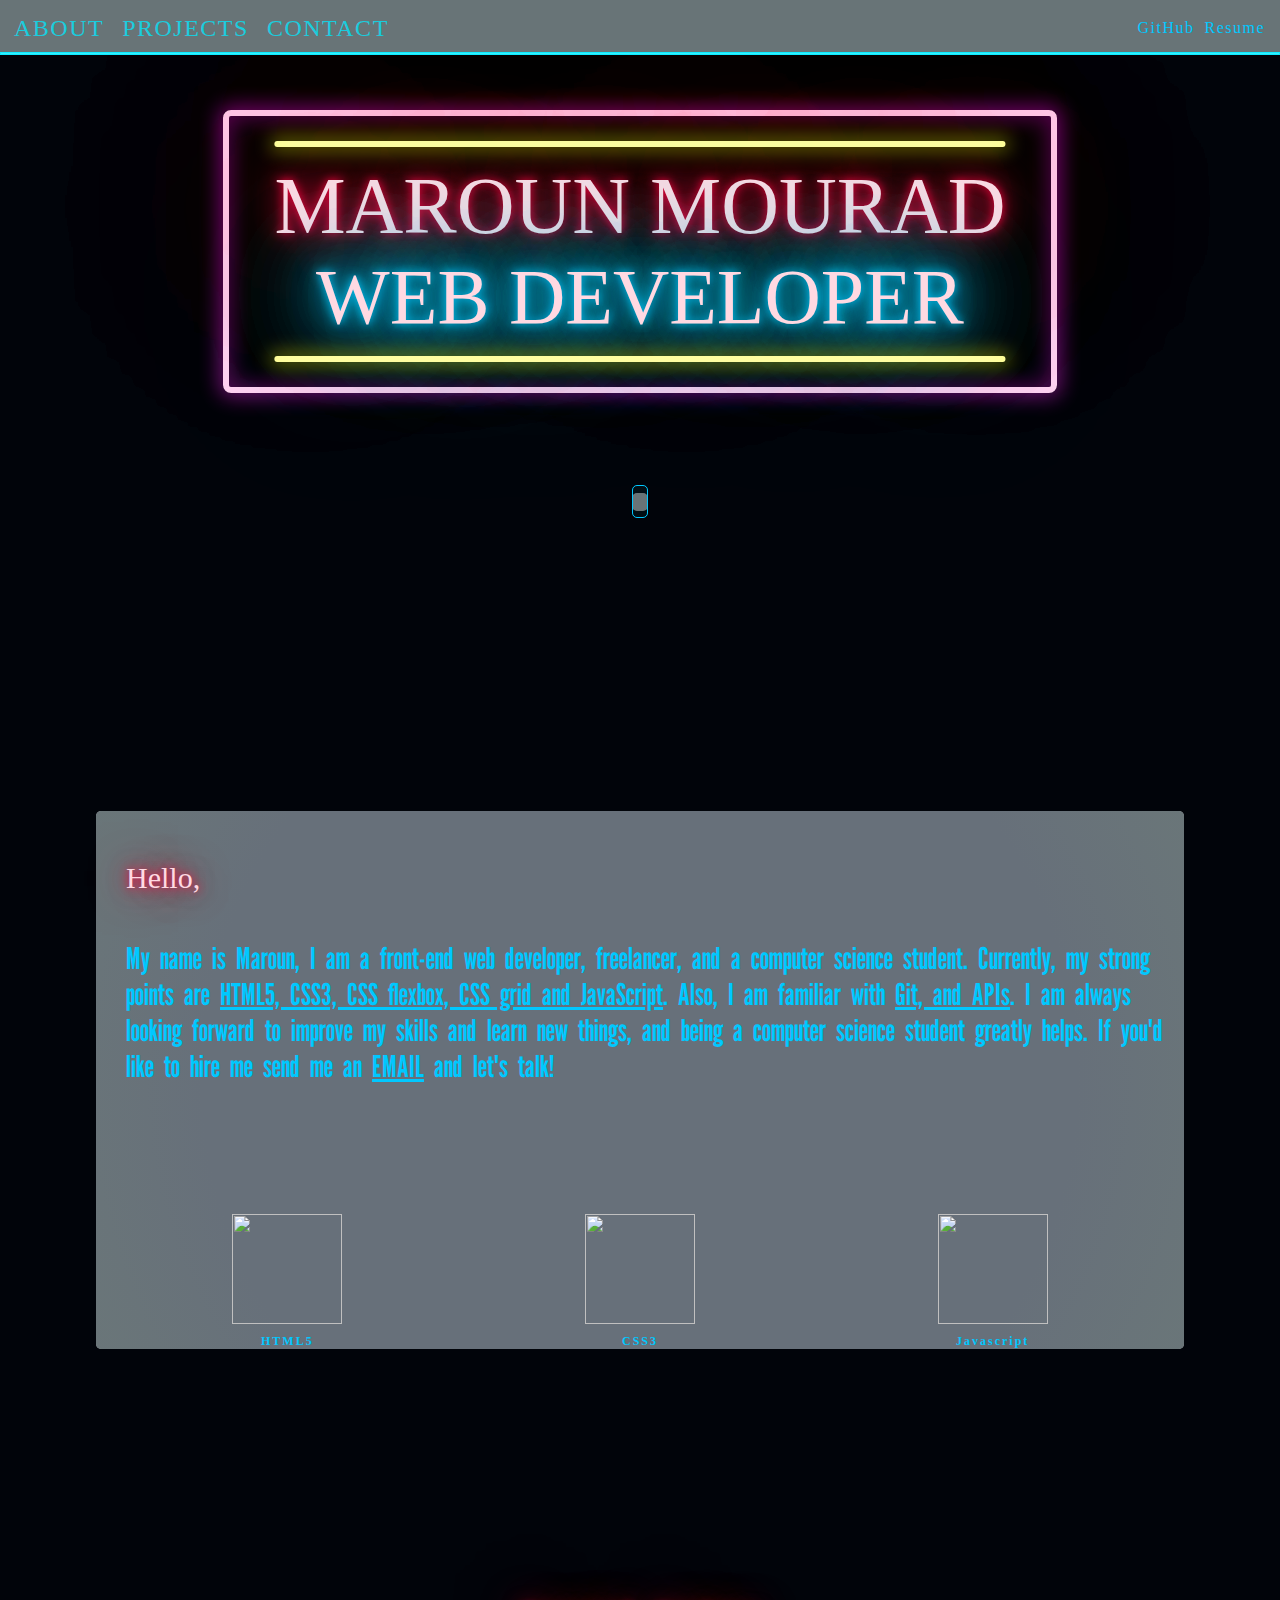
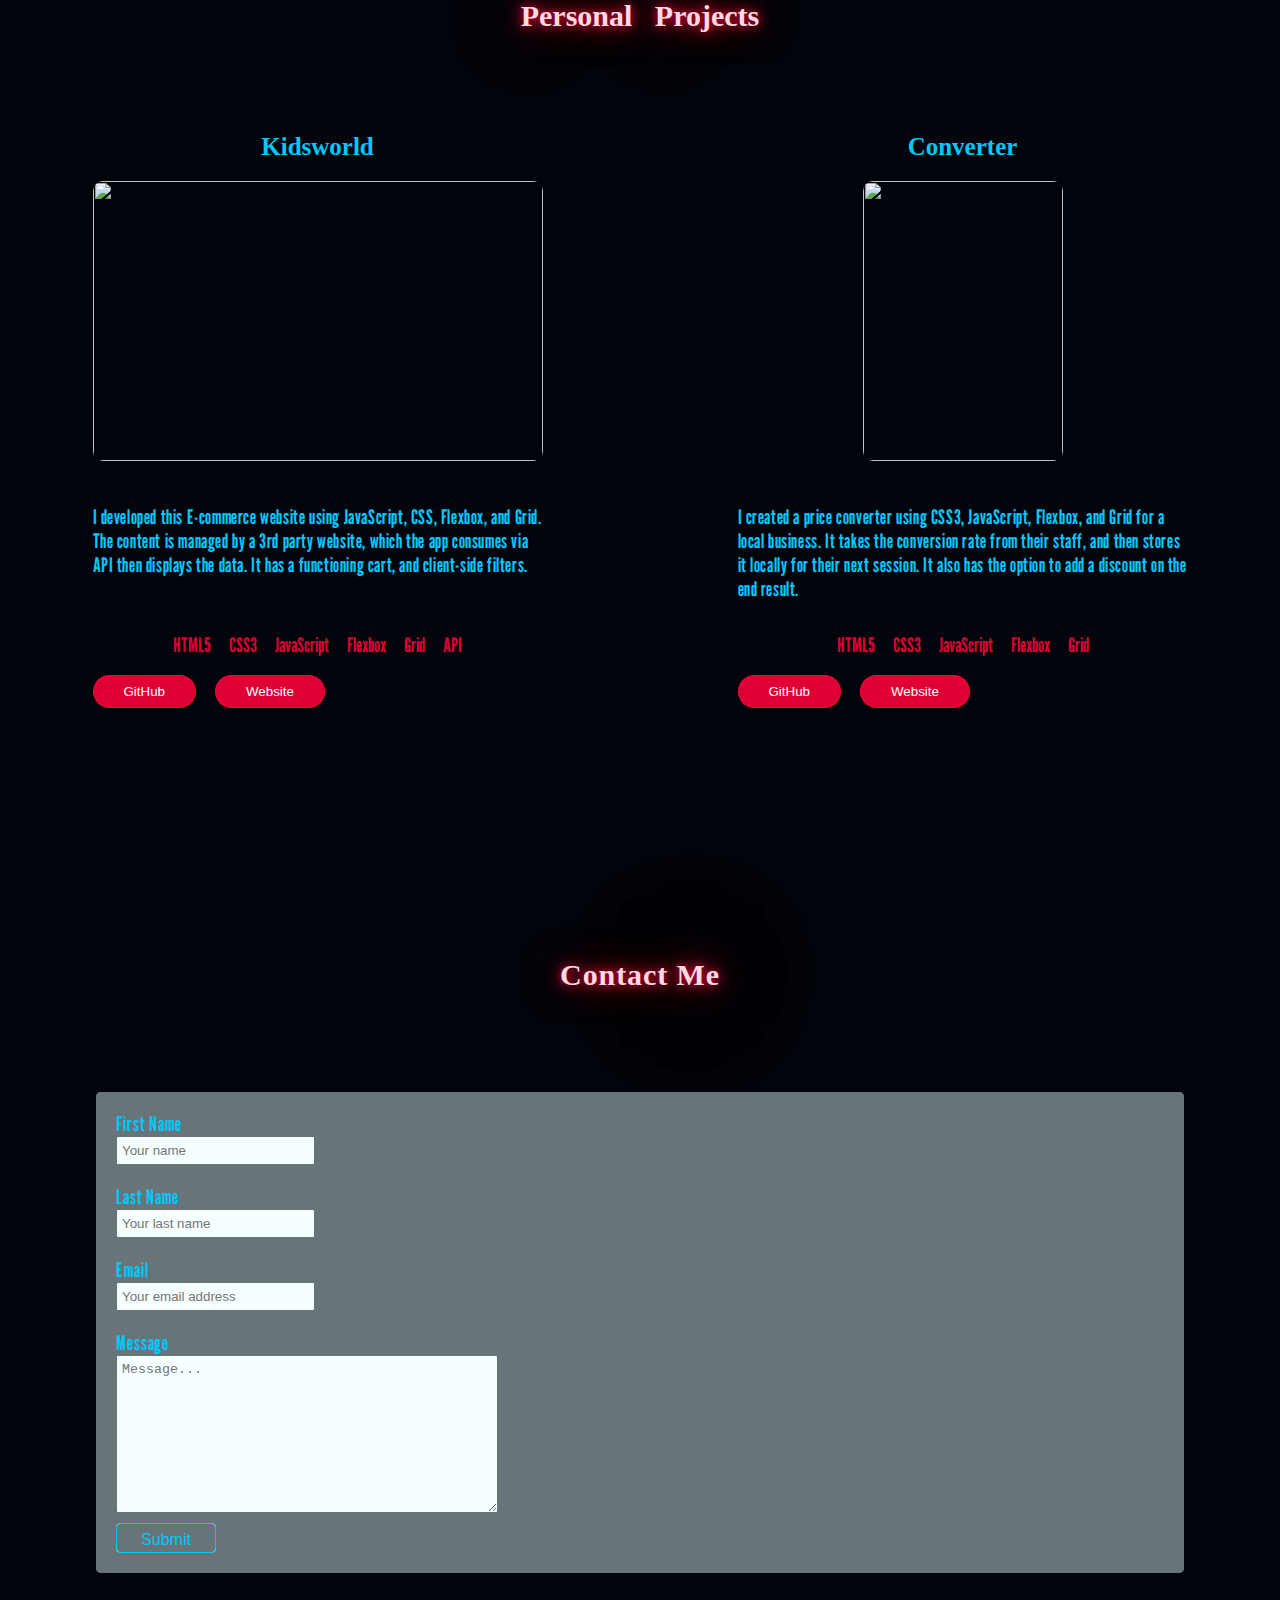
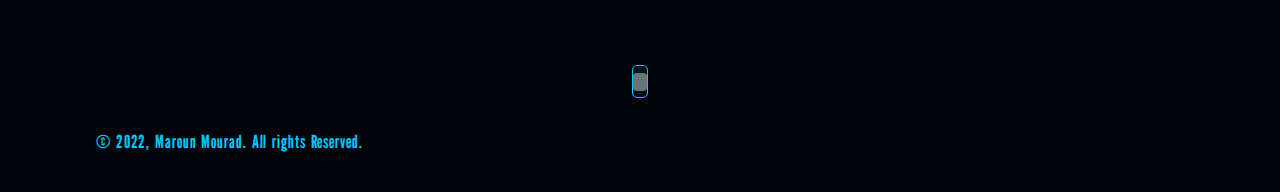
==== index.html @ a0be85a3 "fixed some styling flaws" ====
<!DOCTYPE html>
<html lang="en">
<head>
    <meta charset="UTF-8">
    <meta http-equiv="X-UA-Compatible" content="IE=edge">
    <meta name="viewport" content="width=device-width, initial-scale=1.0">
    <!-- css link -->
    <link rel="stylesheet" href="./style.css">
    <!-- font awesome link -->
    <script src="https://kit.fontawesome.com/d70200cf1d.js" crossorigin="anonymous"></script>
    <!-- fonts -->
    <style>
        @import url('https://fonts.googleapis.com/css2?family=Roboto:wght@400;500;700&display=swap');      
        @import url('https://fonts.googleapis.com/css2?family=League+Gothic&display=swap');
    </style>
    <!-- title -->
    <title>Maroun Mourad Portfolio</title>
    <!-- favicon -->
    <link rel="icon" href="./images/favicon.png">

</head>
<body>
    <!-- navigation start -->
    <div class="nav-section">
                <div class="nav-container">
                <div class="nav">
                    <!-- navigation buttons -->
                    <div class="navigation-bar">
                        <li>
                            <button><ul onClick="document.querySelector('.about-overlay').scrollIntoView();">ABOUT</ul></button>
                            <button><ul onClick="document.querySelector('.projects-overlay').scrollIntoView();">PROJECTS</ul></button>
                            <button><ul onClick="document.querySelector('.contact-container').scrollIntoView();">CONTACT</ul></button>
                        </li>
                    </div>
                    <!-- links to github and resume in the navbar -->
                    <div class="navigation-infos">
                        <div class="github">
                            <a href="https://github.com/Maroun-M" style="text-decoration:none;" target="_blank"><i class="fa-brands fa-github"></i></a>
                            <p>GitHub</p>
                        </div>
                        <div class="resume">
                            <a href=""style="text-decoration:none;" target="_blank"><i class="fa-solid fa-file"></i></a>
                            <p>Resume</p>
                        </div>
                        
                    </div>
                </div>
            </div>
            <hr class="hr-style">
</div>
    <!-- navigation end -->
    <!-- intro start -->
    <div class="intro-container">
        <div class="intro">
            <div class="board">
                <span class="text"><p>MAROUN    MOURAD</p></span>
                <span class="text1"><p>WEB    DEVELOPER</p></span>
            </div>
            <!-- <div class="hire-me-container">
                <span class="hire-me"><p>Hire Me</p></span>
            </div> -->
            <div class="scroll-arrow">
                <div class="chevron-container">
                    <i class="fa-solid fa-chevron-down" onClick="document.querySelector('.about-overlay').scrollIntoView();"></i>
                </div>
            </div>
        </div>
    </div>
    <!-- intro end -->
    <!-- about start -->
        <div class="about-overlay">
            <div class="about-container">
                <div class="about">
                    <p class="hello">Hello,</p>
                    <p>My name is Maroun, I am a front-end web developer, freelancer, and a computer science student. Currently, my strong points are <u> HTML5, CSS3, CSS flexbox, CSS grid and JavaScript</u>. Also, I am familiar with <u>Git, and APIs</u>. I am always  looking forward to improve my skills and learn new things, and being a computer science student greatly helps. If you'd like to hire me send me an <a><u>EMAIL</u></a> and let's talk!</p>
                    <div class="skills-container">
                        <!-- <h1>Main Languages</h1> -->
                        <div class="skills">
                            <div class="html">
                            <img src="./images/html-logo.png" alt="">
                            <p>HTML5</p>
                            </div>
                            <div class="css">
                            <img src="./images/css-logo.png" alt="">
                            <p>CSS3</p>
                            </div>
                            <div class="js">
                            <img src="./images/javascript-logo.png" alt="">
                            <p>Javascript</p>
                            </div>
                            <!-- <div class="git">
                            <img src="./images/git-logo.png" alt="">
                            <p>Git</p>
                            </div> -->
                            
                        </div>
                </div>
            </div>  
            </div>
        </div>
    <!-- about end -->
    <!-- projects start -->
    <div class="projects-section">
    <div class="projects-overlay">
        <p>Personal   Projects</p>
        <div class="projects-container">
            <div class="projects">
                <div class="project">
                    <p class="title">Kidsworld</p>
                    <img src="./images/kidsworld-project.png" alt="">
                    <p class="description">I developed this E-commerce website using JavaScript, CSS, Flexbox, and Grid. The content is managed by a 3rd party website, which the app consumes via API then displays the data. It has a functioning cart, and client-side filters.</p>
                    <p class="langs">HTML5   CSS3   JavaScript   Flexbox   Grid   API</p>
                    <a href="https://github.com/Maroun-M/Kid-s-World" target="_blank"><button>GitHub</button></a>
                    <a href="https://kidsworld.netlify.app/index.html" target="_blank"><button>Website</button></a>
                </div>
                <div class="project2">
                    <p class="title">Converter</p>
                    <center><img src="./images/CWconverter.png" alt=""></center>
                    <p class="description">I created a price converter using CSS3, JavaScript, Flexbox, and Grid for a local business. It takes the conversion rate from their staff, and then stores it locally for their next session. It also has the option to add a discount on the end result.</p>
                    <p class="langs">HTML5   CSS3   JavaScript   Flexbox   Grid</p>
                    <a href="https://github.com/Maroun-M/CWconverter" target="_blank"><button>GitHub</button></a>
                    <a href="https://cwconverter.netlify.app/" target="_blank"><button>Website</button></a>
                </div>
            </div>
        </div>
    </div>
</div>
    <!-- projects end -->
    <!-- Cotact start -->
<div class="contact-section">
    <div class="contact-container">
        <div class="contact-title">
            <p>Contact   Me</p>
        </div>
        <div class="contact-overlay">
            <div class="contact">
            

                <form action="https://formspree.io/f/xqknorwb" method="POST">
                    <div class="first-name">
                        <label class="label" for="fname">First Name</label><br>
                        <input type="text" class="fname" name="firstname" placeholder="Your name">   
                    </div>

                    <div class="last-name">
                        <label class="label" for="lname">Last Name</label><br>
                        <input type="text" class="lname" name="lastname" placeholder="Your last name">  
                    </div>

                    <div class="email-container">
                        <label class="label" for="email">Email</label><br>
                        <input type="email" class="email" name="email" placeholder="Your email address">
                    </div>
                    
                    <div class="message">
                        <label class="label" for="subject">Message</label><br>
                        <textarea class="subject" name="subject" placeholder="Message..."></textarea><br>
                        <div class="submit-button-container">
                            <input class="submit-button" type="submit" value="Submit">
                        </div>
                    </div>
                </form>
            </div>
        </div>
    </div>
</div>
    <!-- Contanct end -->
    <!-- scroll up arrow -->
    <div class="scroll-arrow">
        <div class="chevron-container">
            <i class="fa-solid fa-angles-up" onClick="document.documentElement.scrollTop = 0"></i>
        </div>
    </div>
    <!-- scroll arrow end -->
    <!-- footer start-->
    <div class="footer-container">
        <div class="footer">
            <p>© 2022, Maroun Mourad. All rights Reserved.</p>
        </div>
    </div>
    <!-- footer end -->
</div>
</body>
</html>
---- style.css ----
*{
    
    margin:0;
    padding: 0;
    -webkit-box-sizing: border-box;
    box-sizing: border-box;
}
/* fonts */
@font-face {
    font-family: Neon Font;
    src: url(./images/Monoton-Regular.ttf);
  }
@font-face {
    font-family: Neon Regular;
    src: url(./images/screaming_neon.ttf);
  }

  /* start of nav section */

.nav-container{
    background-color:rgba(1, 21, 27, 0.596);
    padding:10px 0;
    max-width:100%;
    z-index:2;
    

}
.nav{
    display:flex;
    flex-direction: row;
    justify-content:space-around;
    align-items: center;
    font-weight:500;
    
}

.navigation-bar{
    margin:0 auto;
    text-align: left;
    max-width: 100%;
    margin-left:14px;
    
}
.navigation-bar li{
    list-style-type: none;
    padding-top:5px;
    
}
.navigation-bar button{
    background:transparent;
    border:none !important;
}
.navigation-bar li ul{
    display:inline-block;
    font-size:24px;
    margin-right:14px;
    color:#00eaffc5;
    font-family: Neon Regular;
    transition:0.5s ease-in-out;
    letter-spacing: 1.5px;
    


}
.navigation-bar li ul:hover{
    color:#084454;
}

.navigation-infos{
    display:flex;
    gap:10px;
    margin-right:15px;
    
    
}
.navigation-infos i{
    font-size: 30px;
    color:#ff003cde;
    display: flex;
    justify-content: center;
    transition: 0.5s ease-in-out;

}
.navigation-infos p{
    color:#00c8ff;
    margin-top:4px;
    font-family: Neon Regular;
    letter-spacing: 1.5px;


}
.navigation-infos i:hover{
    color:#ff003c8d;

}



.hr-style{
    border:1px solid #00eaffc5;
    height:3px;
    background-color: #00eaffc5;
    background-color:inset 0 0 22px 3px rgba(19, 203, 228, 0.35), 0 0 20px 10px rgba(19, 203, 228, 0.45);
}

/* end of nav section */

/* start of intro section */

.intro-container{
    padding-top:30px;
    height:auto;
    margin:0;
    background-color:#01040a;
}

.intro {
    padding-top:80px;
    height:auto;
    display:grid;
    grid-template-columns:1fr;
    align-items: center;
    justify-content: center;

}

.board{
    
    min-width:300px;
    margin:0 auto;
    border:6px solid #ffd4f4;
    border-radius:8px;
    min-height:250px;
    text-align: center;
    padding:45px 45px;
    position: relative;
    display: flex;
    flex-direction: column;
    align-items: center;
    justify-content: center;
    box-shadow: inset 0 0 22px 3px rgba(225, 38, 226, .35), 0 0 20px 5px rgba(225, 38, 226, .45);
    animation: blinking 0.01s infinite alternate;

}

.text{
    width: 100%;
    font-family: Neon Font;
    font-size:5em;
    color:#ffd9e2;
    white-space: pre;
    position: relative;
    text-shadow:0 0 0 transparent, 0 0 10px #ff003c, 0 0 20px rgba(225,0, 60, .5), 0 0 40px #ff003c, 0 0 300px #ff003c, 0 0 200px #ff003c, 0 0 300px #ff003c, 0 0 500px #ff003c;
    animation: flicker 4s infinite alternate;

}

.text1{
    width: 100%;
    font-family: Neon Font;
    font-size:4.5em;
    color:#ffd9e2;
    white-space: pre;
    position: relative;
    text-shadow:0 0 0 transparent, 0 0 10px #00c8ff, 0 0 20px rgba(0, 195, 225, 0.5), 0 0 40px #00c8ff, 0 0 100px #00c8ff, 0 0 100px #00c8ff, 0 0 100px #00c8ff, 0 0 200px #00c8ff;
    animation: flicker 5s infinite alternate;

}
.text:before {
    content:"";
    
    position: absolute;
    height:6px;
    top:-20px;
    left:50%;
    transform: translateX(-50%);
    width: 100%;
    background-color: #fffcd7;
    border-radius: 8px;
    box-shadow: inset 0 0 18px rgba(251, 255, 0, 0.35), 0 0 18px 5px rgba(251, 255, 0, 0.35);

}

.text1:after {
    content:"";
    position: absolute;
    height:6px;
    bottom:-20px;
    left:50%;
    transform: translateX(-50%);
    width: 100%;
    background-color: #fffcd7;
    border-radius: 8px;
    box-shadow: inset 0 0 18px rgba(251, 255, 0, 0.35), 0 0 18px 5px rgba(251, 255, 0, 0.35);


}
@keyframes blinking {
    70%{
        opacity:0.9;
    }
}

@keyframes flicker {
    40%{
        opacity: 1;
    }
    42%{
        opacity: 0.8;
    }
    43%{
        opacity: 1;
    }
    45%{
        opacity: 0.2;
    }
    46%{
        opacity: 1;
    }
}

.scroll-arrow{
    color:white;
    align-items: center;
    text-align: center;
    padding-top:60px;
    background-color: #01040a;
    width:100%;
    display: flex;
    justify-content: center;
    padding-top:100px;
  
}
.scroll-arrow .chevron-container {
    background: #fff;
    border-radius:5px;

    
}

.fa-chevron-down{
    color:#00c8ff;
    border: 1px solid #00c8ff;
    border-radius:5px;
    padding:7px;
    background: rgba(1, 21, 27, 0.598);
    cursor: pointer;


}

/* end of intro section */

/* start of about section */

.about-overlay {
    height:auto;
    background-color:#01040a;
    max-width:100%;
    display:flex;
    justify-content:center;
    padding-top:300px;
    
}
.about-container{
    background-color:#fff;
    width:85%;
    height:85%;
    border-radius: 5px;
}
.about{
    background: rgb(204, 216, 220) ;
    background: radial-gradient(circle, rgba(103,112,122,1) 72%, rgba(1,21,27,0.59) 97%);    width:100%;
    height:100%;
    border-radius: 5px;
    padding-top:5px;

}   

.about .hello{
    font-family: Neon Font;
    padding-left:30px;
    font-size:30px;
    color:#ffd9e2;
    white-space: pre;
    position: relative;
    text-shadow:0 0 0 transparent, 0 0 10px #ff003c, 0 0 20px rgba(225,0, 60, .5), 0 0 40px #ff003c, 0 0 300px #ff003c, 0 0 200px #ff003c, 0 0 300px #ff003c, 0 0 500px #ff003c;
    
    animation: blinking 0.01s infinite alternate;
}

.about p{
    font-size:30px;
    padding-left:30px;
    font-family: 'League Gothic', sans-serif;
    word-spacing: 5px;
    margin-top:45px;
    color:#00c8ff
}
.skills-container{
    margin:130px 15px 0 15px;

}
.skills-container h1{
    margin-bottom: 50px;
    font-size:20px;
    text-align: center;
    color: #00c8ff;
    text-shadow: inset 0 0 22px 3px rgba(225, 38, 226, .35), 0 0 20px 5px rgba(225, 38, 226, .45);
    animation:none;

}
.skills{
    display:flex;
    justify-content: space-around;
    
}
.html{
    display:flex;
    flex-direction: column;
}
.css{
    display:flex;
    flex-direction: column;
    
}
.js{
    display:flex;
    flex-direction: column;
    
}

.git{
    display:flex;
    flex-direction: column;
}
.skills i{
    font-size:8em;
}
.skills img{
    width:140px;
    height: 140px;
}

.skills p {
    font-size:12px;
    align-items: center;
    font-family:Neon Regular;
    letter-spacing: 2px;
    word-spacing: 0;
    margin-top:10px;
    color:#00c8ff;
    text-align: center;
    font-weight: 700;
    text-align:center;
    white-space: normal;
    padding:0
}
.about a{
    cursor: pointer;
}
/* about section end */

/* projects section start */
.projects-section{
    padding-top:150px;
    background: #01040a;
}
.projects-overlay {
    max-width: 100%;

}
.projects-overlay p{
    font-family: Neon Font;
    font-weight: 700;
    padding-top:100px;
    font-size:30px;
    color:#ffd9e2;
    white-space: pre;
    position: relative;
    text-align: center;
    text-shadow:0 0 0 transparent, 0 0 10px #ff003c, 0 0 20px rgba(225,0, 60, .5), 0 0 40px #ff003c, 0 0 300px #ff003c, 0 0 200px #ff003c, 0 0 300px #ff003c, 0 0 500px #ff003c;
    animation: blinking 0.01s infinite alternate;

}

.projects-container{
    height:auto;
    max-width: 100%;

}

.projects {
    display:grid;
    grid-template-columns: 1fr 1fr;
    column-gap: 10px;
}
.projects img{
    width:450px;
    height:280px;
    border-radius: 10px;
}
.project {
    justify-self: center;
    width:450px;
       
}

.project2{
    justify-self: center;
    width:450px;
}

.projects .title{
    font-family: Neon Font;
    font-size:25px;
    color:#00c8ff;
    white-space: pre;
    position: relative;
    text-shadow:none;
    
    animation: none;
    margin-bottom: 20px;
}


.projects button{
    background-color: #ff003cde ;
    border:1px solid #ff003cde;
    color: #fff;
    padding: 8px 30px;
    border-radius: 30px;
    margin-top: 10px;
    margin-right:15px;
    transition:  0.5s ease-in-out;
}

.projects button:hover{
    background: #ff003c8d;
    border:1px solid #ff003c8d;

    cursor:pointer;
}

.projects .description {
    max-width:100%;
    font-size:20px;
    font-family: 'League Gothic', sans-serif;
    letter-spacing: .6px;
    font-weight: 400;
    color:#00c8ff;
    text-shadow:none;
    animation: none;
    white-space:normal;
    text-align: left;
    height:115px;
    padding-top:40px;

}

.projects .langs{
    max-width:100%;
    font-size:20px;
    font-family: 'League Gothic', sans-serif;
    word-spacing: 15px;
    margin-top:45px;
    color:#ff003cde;
    text-shadow:none;
    animation: none;
    white-space: normal;
    text-align: center;
    padding:8px 0;
}

.project2 img{
    width:200px;
}
/* end of projects section */

/* start of contact */

.contact-container{
    background:#01040a;
    color:#00c8ff;
    font-family: 'League Gothic', sans-serif;
    letter-spacing: .9px;
    font-size:20px;
    max-width:100%;    
    display: grid;
    padding-top:150px;

    
}
.contact-overlay{
    width:85%;
    background:#fff;
    border-radius: 5px;
    justify-self: center;

}

.contact{
    width:100%;
    background: rgba(1, 21, 27, 0.596);
    border-radius: 5px;
    padding-bottom: 20px;
    
    

}
.contact-title{
    background: #01040a;
    padding-bottom: 100px;
}
.contact-title p{
    padding-top:100px;
    font-family: Neon Font;
    font-weight: 700;
    font-size:30px;
    color:#ffd9e2;
    white-space: normal;
    text-align: center;
    text-shadow:0 0 0 transparent, 0 0 10px #ff003c, 0 0 20px rgba(225,0, 60, .5), 0 0 40px #ff003c, 0 0 300px #ff003c, 0 0 200px #ff003c, 0 0 300px #ff003c, 0 0 500px #ff003c;
    animation: blinking 0.01    s infinite alternate;

}
.contact .first-name{
    padding:20px 20px 0px 20px;
}

.contact .last-name{
    padding:20px 20px 0px 20px;

}

.contact .email-container{
    padding:20px 20px 0px 20px;

}

.contact .message{
    padding:20px 20px 0px 20px;

}

.contact input{
    padding:6px 15px 6px 5px;
    border-radius: 2px;
    border: 1px solid rgba(1, 21, 27, 0.598);
    background:rgb(245, 255, 255)
}

.contact textarea{
    padding:6px 200px 120px 5px;
    border-radius: 2px;
    border: 1px solid rgba(1, 21, 27, 0.598);
    background:rgb(245, 255, 255)
}

.contact .submit-button-container{
    width:100px;
    height:30px;
    background: rgb(255, 255, 255);
    margin-top:5px;
    border-radius:5px;

}
.contact .submit-button{
    font-size: 16px;
    
    width:100%;
    height:100%;    
    background: rgba(1, 21, 27, 0.598);
    border: 1px solid #00c8ff;
    color:#00c8ff;
    border-radius:5px;
    padding:7px;
    cursor: pointer;
    transition: 0.5s ease-in-out;
}

.contact .submit-button:hover{
    background: rgba(34, 63, 72, 0.598);
}

.fa-angles-up{
    color:#00c8ff;
    border: 1px solid #00c8ff;
    border-radius:5px;
    padding:7px;
    background: rgba(1, 21, 27, 0.598);
    cursor: pointer;

}

.footer-container {
    background:#01040a;
    color:#00c8ff;
    padding:40px 0;
    width:100%;
    display: flex;
    justify-content: center;
    font-family: 'League Gothic', sans-serif;
    font-size: 18px;
    word-spacing: 1px;
    letter-spacing: .9px;

}

.footer{
    width:85%;
}
/* mobile */
@media screen and (max-width:550px) {
   
    .navigation-bar li ul{
        font-size:16px;
    }
    .navigation-infos{
        font-size:12px
    }
    .intro{
        padding-top:50px
    }
    
    .intro .text{
        font-size: 25px;
        white-space:normal;
        
    }
    .intro .text:before{
        width:80%
    }
    .intro .text1{
        font-size:25px;
        white-space:normal;
        
    }
    .intro .text1:after{
        width:80%;
    }

    .about .hello{
        font-size:22px;
    }
    .about p{
        font-size:20px
    }
    .about-overlay{
        height:auto;
    }
    .skills-container{
        margin:0;
        padding:0;
    }
    .skills-container .skills{
        width:100%;
        justify-content:space-around;
        align-items:center;
        margin-top: 40px;
        
    }
    .skills-container .skills img{
        width:60px;
        height:60px;
        
    }
    .skills-container .skills p{
        font-size:8px;
        text-align:center;
        white-space: normal;
        padding:0
        
        
    }
    
    .projects-overlay p{
        font-size:24px;
    }
    .projects .title{
        font-size:18px;
    }
    .projects{
        grid-template-columns: 1fr;
    }
    .projects img{
        width:300px;
        height:240px;
        
    }
    .project{
        width:300px;
    }
    .project2{
        width:300px;
    }
    .project2 .title{
        font-size:18px
    }
    .project2 img{
        width:200px;
    }
    
    .contact-title p{
        font-size:24px;
    }
    .contact textarea{
        padding:6px 60px 120px 5px;
    }
    
}


/* 550px and 980px */

@media screen and (min-width:550px) and (max-width:850px) {
    
    .navigation-bar li ul{
        font-size:22px;
    }
    .navigation-infos{
        font-size:20px
    }
   
    
    .intro .text{
        font-size: 40px;
        white-space:normal;
        
    }
    .intro .text:before{
        width:100%
    }
    .intro .text1{
        font-size:38px;
        white-space:normal;
        
    }
    .intro .text1:after{
        width:100%;
    }

    .about .hello{
        font-size:24px;
    }
    .about p{
        font-size:22px
    }
   
    .skills-container{
        margin:0;
        padding:0;
    }
    .skills-container .skills{
        width:100%;
        justify-content:space-around;
        align-items:center;
        margin-top: 50px;
        
    }
    .skills-container .skills img{
        width:100px;
        height:100px;
        
    }
    .skills-container .skills p{
        font-size:12px;
        text-align:center;
        white-space: normal;
        padding:0
        
        
    }
    .projects-overlay p{
        font-size:26px;
    }
    .projects .title{
        font-size:24px;
    }
    .projects{
        grid-template-columns: 1fr;
    }
    .projects img{
        width:350px;
        height:280px;
        align-self: center;
    }
    .project{
        width:350px;
    }
    .project2{
        width:350px;
    }
    .project2 .title{
        font-size:18px
    }
    .project2 img{
        width:200px;
    }
    
    .contact-title p{
        font-size:24px;
    }
   
}

@media screen and (min-width:850px) and (max-width:1050px) {
    
   
    
    .intro .text{
        font-size: 68px;
        white-space:normal;
        
    }
    .intro .text:before{
        width:100%
    }
    .intro .text1{
        font-size:66px;
        white-space:normal;
        
    }
    .intro .text1:after{
        width:100%;
    }

    .about .hello{
        font-size:27px;
    }
    .about p{
        font-size:25px
    }
    
    .skills-container{
        margin:0;
        padding:0;
    }
    .skills-container .skills{
        width:100%;
        justify-content:space-around;
        align-items:center;
        margin-top: 50px;
        
    }
    .skills-container .skills img{
        width:80px;
        height:80px;
        
    }
    .skills-container .skills p{
        font-size:10px;
        text-align:center;
        white-space: normal;
        padding:0
        
        
    }
    .projects-overlay p{
        font-size:30px;
    }
    .projects .title{
        font-size:20px;
    }

    .projects img{
        width:350px;
        height:280px;
        align-self: center;
    }
    .project{
        width:350px;
    }
    .project2{
        width:350px;
    }
    .project2 .title{
        font-size:18px
    }
    .project2 img{
        width:200px;
    }
    .contact-title p{
        font-size:30px;
    }
}

@media screen and (min-width:1050px) and (max-width:1432px) {
    
    
    .intro .text{
        font-size: 80px;
        white-space:normal;
        
    }
    .intro .text:before{
        width:100%
    }
    .intro .text1{
        font-size:78px;
        white-space:normal;
        
    }
    .intro .text1:after{
        width:100%;
    }

    
  
    .skills-container .skills{
        width:100%;
        justify-content:space-around;
        align-items:center;
        margin-top: 50px;
        
    }
    .skills-container .skills img{
        width:110px;
        height:110px;
        
    }
 
  
}

@media screen and (min-width:1600px) {
    .intro{
        padding-top:100px;
    }
    .navigation-bar li ul{
        font-size:32px;
    }
    .navigation-infos{
        font-size:28px
    }
    .navigation-infos i{
        font-size:38px
    }
   
   
    
    .intro .text{
        font-size: 100px;
        white-space:normal;
        
    }
    .intro .text:before{
        width:100%
    }
    .intro .text1{
        font-size:98px;
        white-space:normal;
        
    }
  
    .skills-container .skills{
        width:100%;
        justify-content:space-around;
        align-items:center;
        margin-top: 50px;
        
    }
    .skills-container .skills p{
        font-size:15x;
        text-align:center;
        white-space: normal;
        padding:0
        
        
    }
    .projects-overlay p{
        font-size:35px;
    }
    .projects .title{
        font-size:26px;
    }

    .projects img{
        width:400px;
        height:280px;
        align-self: center;
    }
    .project{
        width:400px;
    }
    .project2{
        width:400px;
    }
    .project2 .title{
        font-size:26px
    }
    .project2 img{
        width:200px;
    }
    .contact-title p{
        font-size:35px;
    }
    .projects .description{
        font-size:23px;
}
}
html {
    scroll-behavior: smooth;
   }

.nav-container ul{
    cursor: pointer;
}

.nav-section{
    position: fixed; 
  top: 0; 
  width: 100%;
  z-index: 1;
  background:rgb(255, 255, 255); 
}

.nav-section-2{
    position: fixed; 
    top: 0;     
    width: 100%;
    z-index: 1;
    background:rgba(1, 21, 27, 0.596); 
}


  .navigation-bar li button:active{
    outline: none;
  }

  .navigation-infos i:active{
    outline: none;

  }

    .chevron-container i:active{
        outline: none;
    }

    .submit-button:active{
        outline:none;
    }
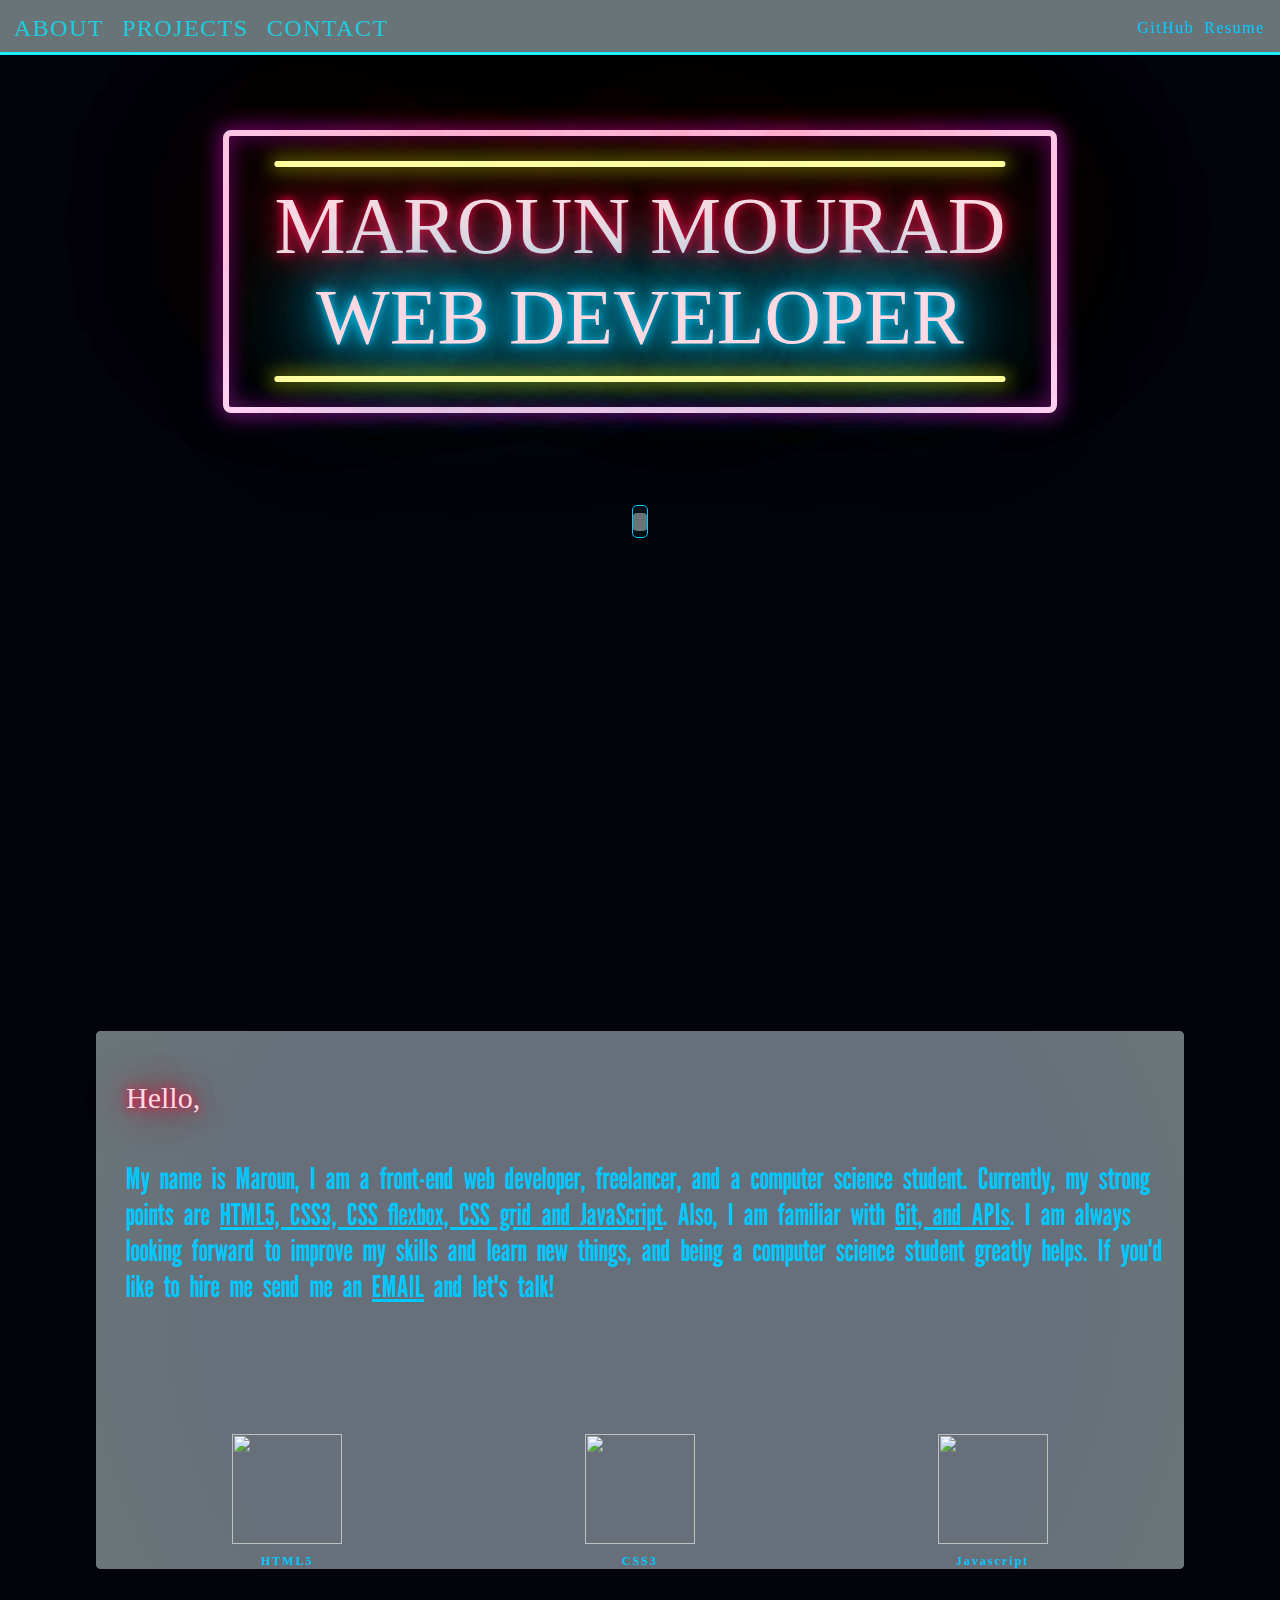
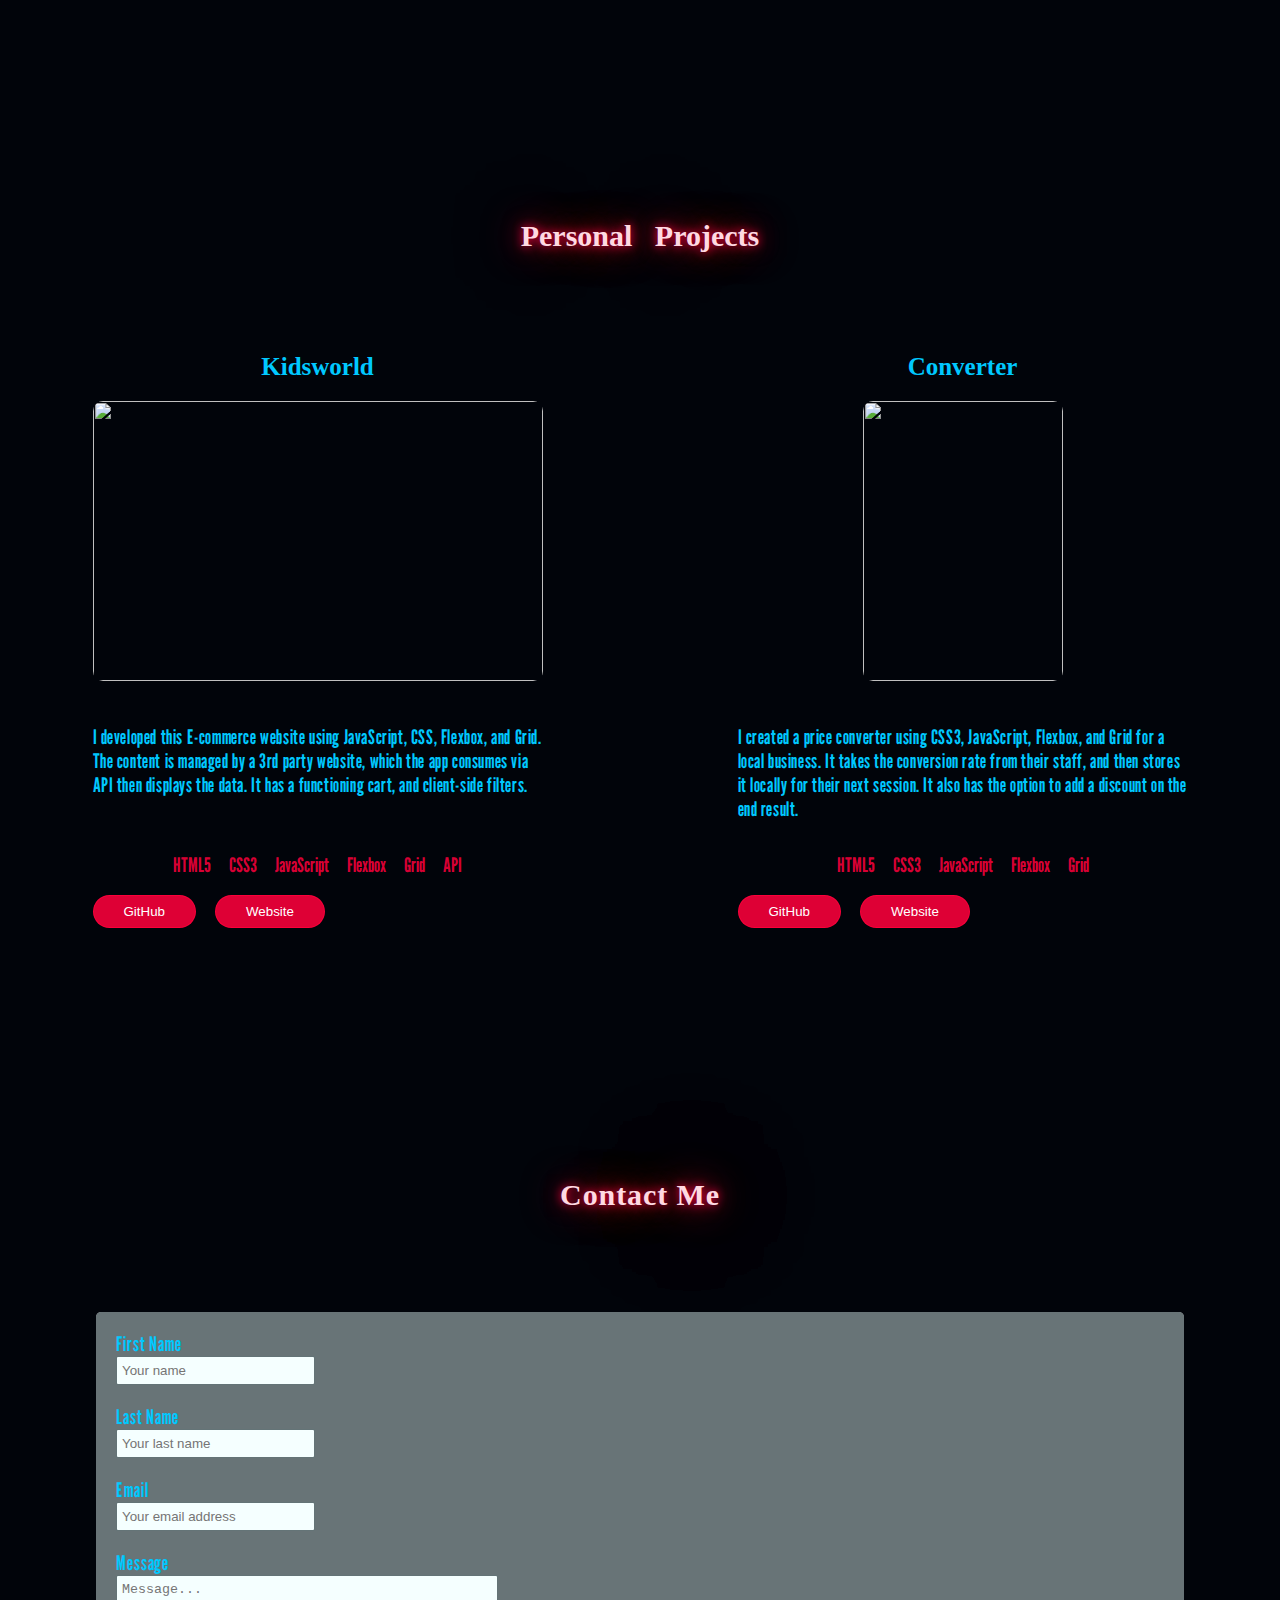
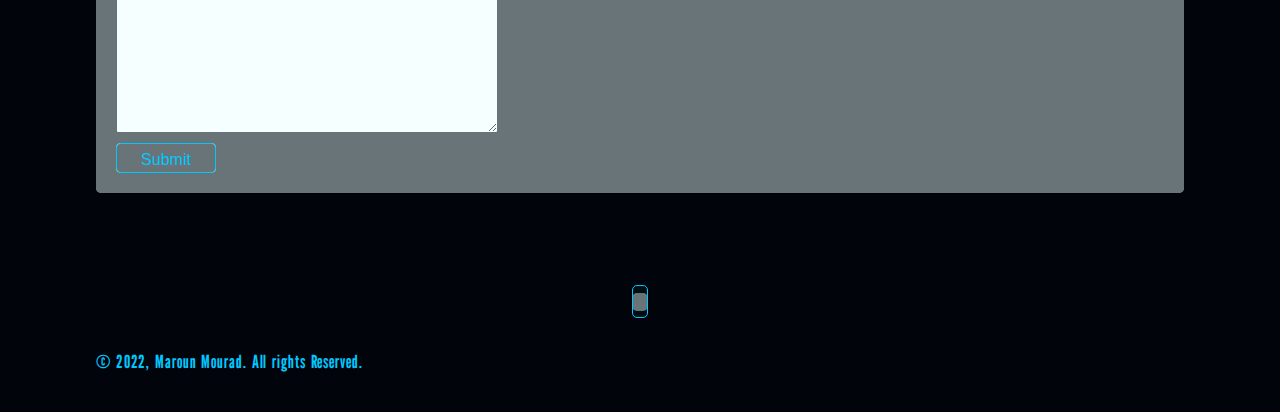
==== commit f2256c57: "added a click function to Email word in about" ====
--- a/index.html
+++ b/index.html
@@ -72,7 +72,7 @@
             <div class="about-container">
                 <div class="about">
                     <p class="hello">Hello,</p>
-                    <p>My name is Maroun, I am a front-end web developer, freelancer, and a computer science student. Currently, my strong points are <u> HTML5, CSS3, CSS flexbox, CSS grid and JavaScript</u>. Also, I am familiar with <u>Git, and APIs</u>. I am always  looking forward to improve my skills and learn new things, and being a computer science student greatly helps. If you'd like to hire me send me an <a><u>EMAIL</u></a> and let's talk!</p>
+                    <p>My name is Maroun, I am a front-end web developer, freelancer, and a computer science student. Currently, my strong points are <u> HTML5, CSS3, CSS flexbox, CSS grid and JavaScript</u>. Also, I am familiar with <u>Git, and APIs</u>. I am always  looking forward to improve my skills and learn new things, and being a computer science student greatly helps. If you'd like to hire me send me an <button class="email-button" onClick="document.querySelector('.contact-container').scrollIntoView();"><u>EMAIL</u></button> and let's talk!</p>
                     <div class="skills-container">
                         <!-- <h1>Main Languages</h1> -->
                         <div class="skills">
--- a/style.css
+++ b/style.css
@@ -108,10 +108,11 @@
 /* start of intro section */
 
 .intro-container{
-    padding-top:30px;
+    padding-top:50px;
     height:auto;
     margin:0;
     background-color:#01040a;
+    padding-bottom:400px;
 }
 
 .intro {
@@ -121,6 +122,7 @@
     grid-template-columns:1fr;
     align-items: center;
     justify-content: center;
+   
 
 }
 
@@ -223,7 +225,6 @@
     color:white;
     align-items: center;
     text-align: center;
-    padding-top:60px;
     background-color: #01040a;
     width:100%;
     display: flex;
@@ -259,7 +260,8 @@
     max-width:100%;
     display:flex;
     justify-content:center;
-    padding-top:300px;
+    padding-top:100px;
+    padding-bottom:150px;
     
 }
 .about-container{
@@ -296,6 +298,15 @@
     word-spacing: 5px;
     margin-top:45px;
     color:#00c8ff
+}
+.email-button{
+    background: none;
+	color: inherit;
+	border: none;
+	padding: 0;
+	font: inherit;
+	cursor: pointer;
+	outline: inherit;
 }
 .skills-container{
     margin:130px 15px 0 15px;
@@ -363,7 +374,7 @@
 
 /* projects section start */
 .projects-section{
-    padding-top:150px;
+    padding-bottom:150px;
     background: #01040a;
 }
 .projects-overlay {
@@ -487,7 +498,7 @@
     font-size:20px;
     max-width:100%;    
     display: grid;
-    padding-top:150px;
+
 
     
 }
@@ -646,9 +657,7 @@
     .about p{
         font-size:20px
     }
-    .about-overlay{
-        height:auto;
-    }
+   
     .skills-container{
         margin:0;
         padding:0;
@@ -1039,4 +1048,4 @@
 
     .submit-button:active{
         outline:none;
-    }+    }
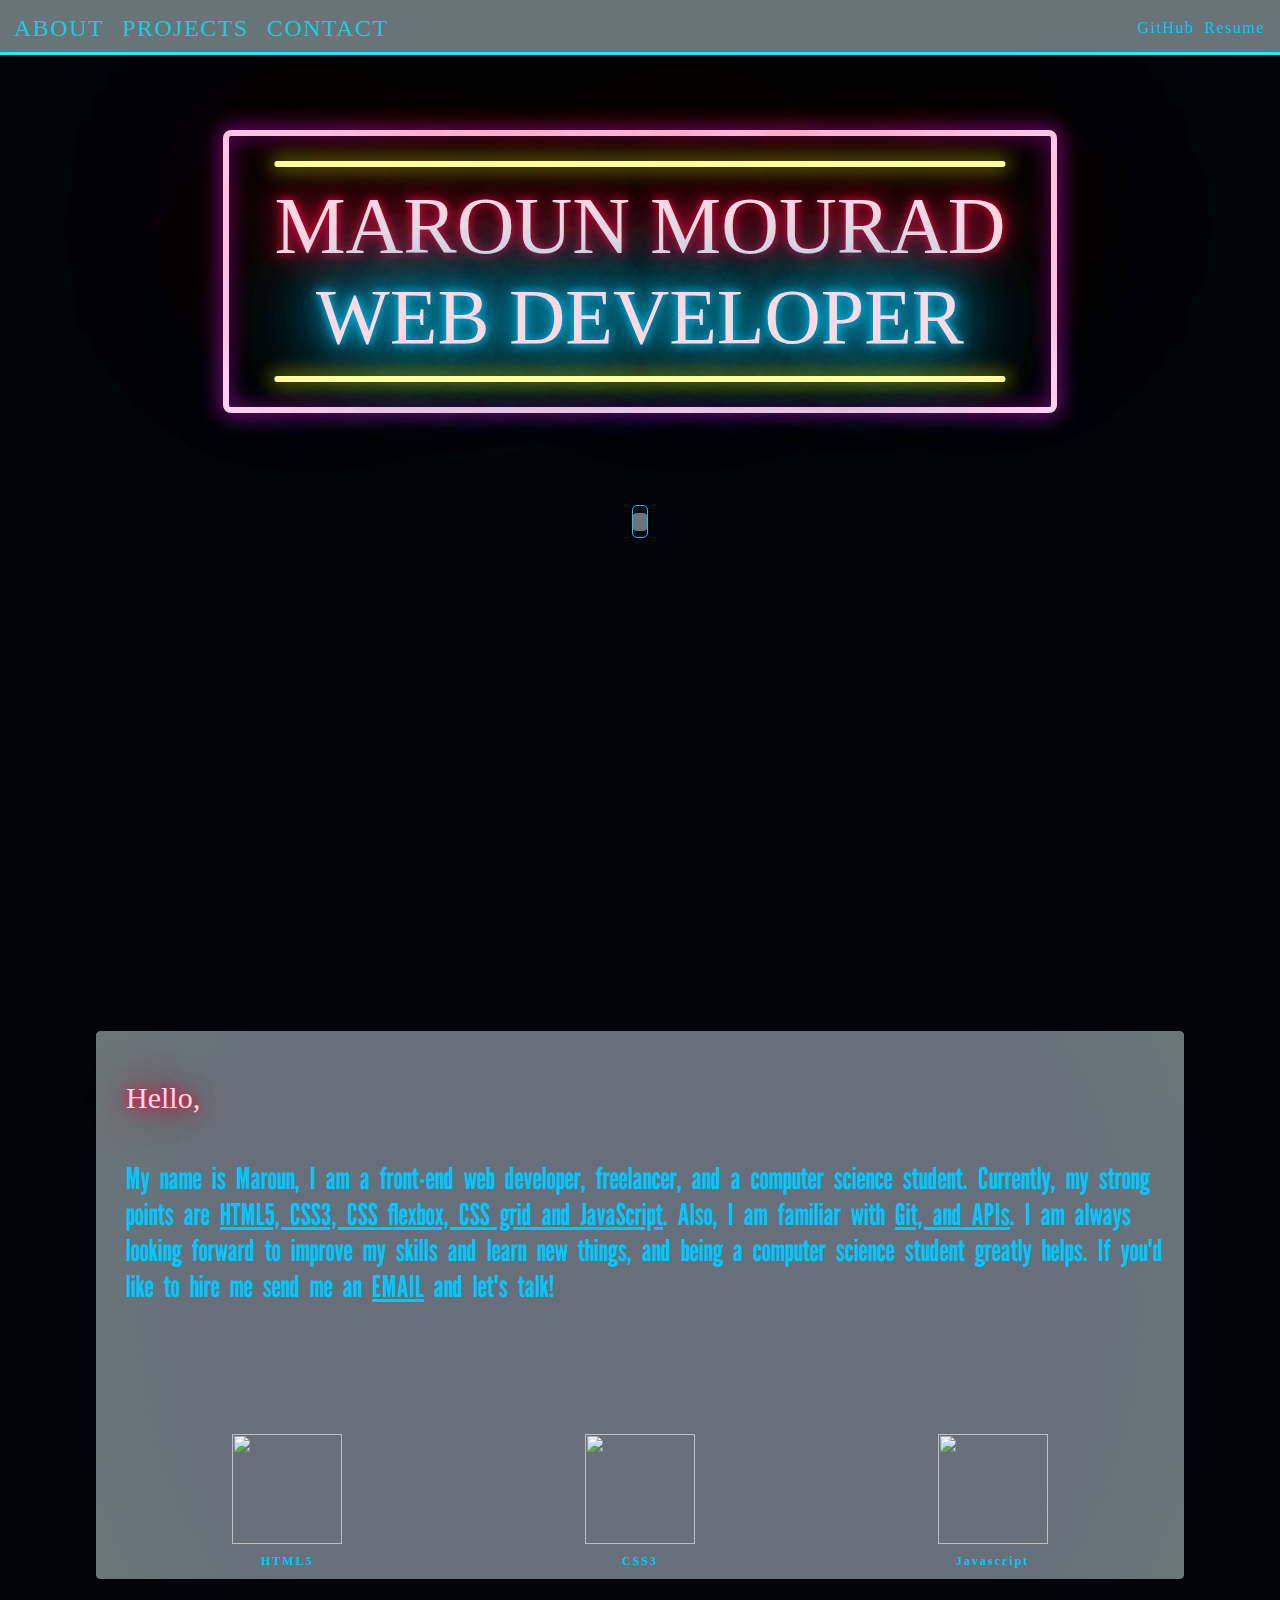
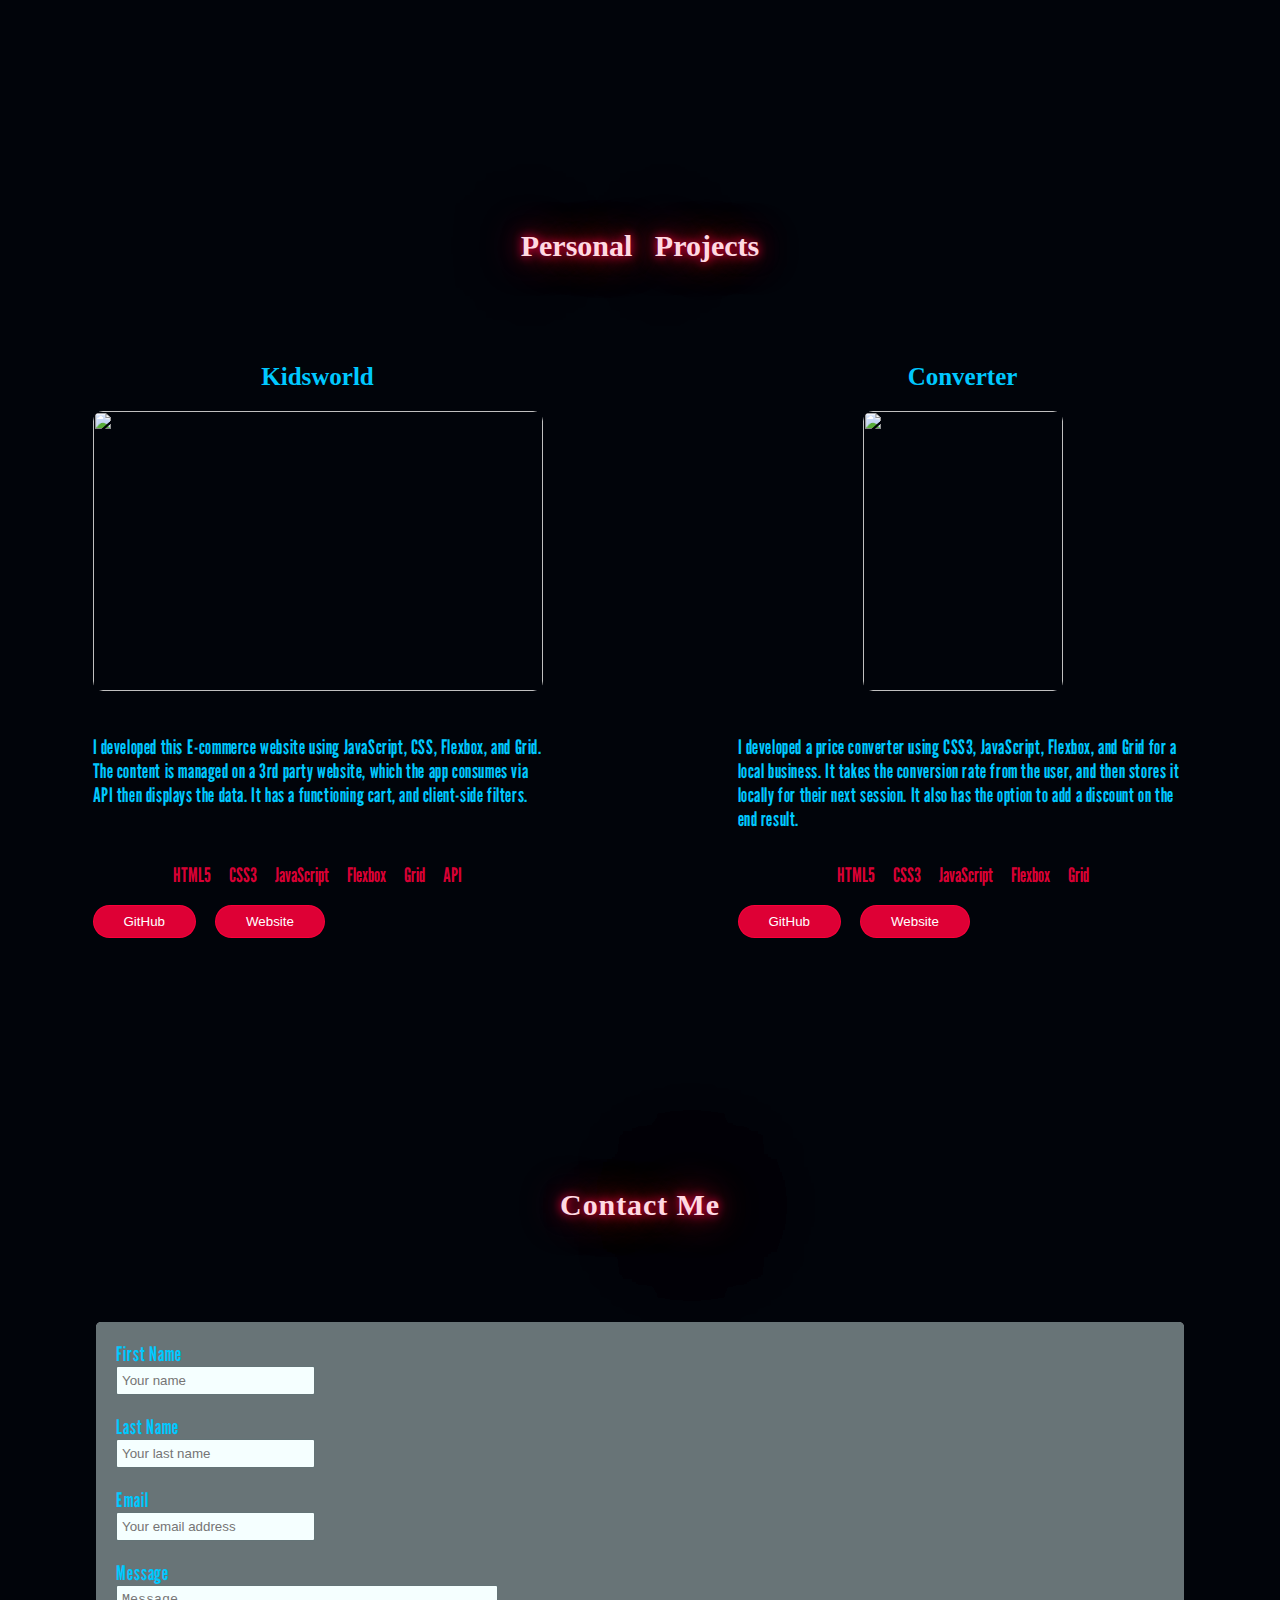
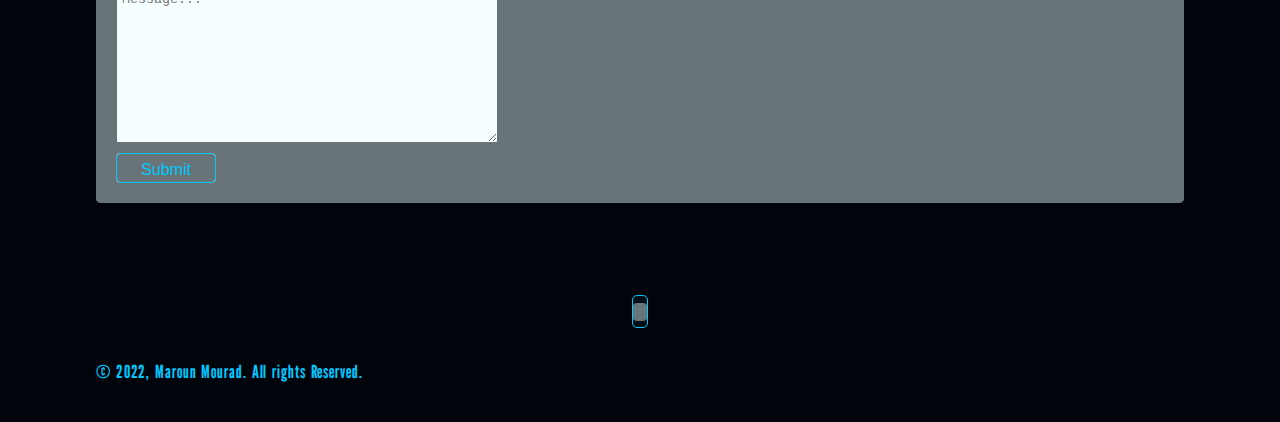
==== commit 8f8efa9d: "updated some text" ====
--- a/index.html
+++ b/index.html
@@ -108,7 +108,7 @@
                 <div class="project">
                     <p class="title">Kidsworld</p>
                     <img src="./images/kidsworld-project.png" alt="">
-                    <p class="description">I developed this E-commerce website using JavaScript, CSS, Flexbox, and Grid. The content is managed by a 3rd party website, which the app consumes via API then displays the data. It has a functioning cart, and client-side filters.</p>
+                    <p class="description">I developed this E-commerce website using JavaScript, CSS, Flexbox, and Grid. The content is managed on a 3rd party website, which the app consumes via API then displays the data. It has a functioning cart, and client-side filters.</p>
                     <p class="langs">HTML5   CSS3   JavaScript   Flexbox   Grid   API</p>
                     <a href="https://github.com/Maroun-M/Kid-s-World" target="_blank"><button>GitHub</button></a>
                     <a href="https://kidsworld.netlify.app/index.html" target="_blank"><button>Website</button></a>
@@ -116,7 +116,7 @@
                 <div class="project2">
                     <p class="title">Converter</p>
                     <center><img src="./images/CWconverter.png" alt=""></center>
-                    <p class="description">I created a price converter using CSS3, JavaScript, Flexbox, and Grid for a local business. It takes the conversion rate from their staff, and then stores it locally for their next session. It also has the option to add a discount on the end result.</p>
+                    <p class="description">I developed a price converter using CSS3, JavaScript, Flexbox, and Grid for a local business. It takes the conversion rate from the user, and then stores it locally for their next session. It also has the option to add a discount on the end result.</p>
                     <p class="langs">HTML5   CSS3   JavaScript   Flexbox   Grid</p>
                     <a href="https://github.com/Maroun-M/CWconverter" target="_blank"><button>GitHub</button></a>
                     <a href="https://cwconverter.netlify.app/" target="_blank"><button>Website</button></a>
--- a/style.css
+++ b/style.css
@@ -310,7 +310,7 @@
 }
 .skills-container{
     margin:130px 15px 0 15px;
-
+    padding-bottom:10px;
 }
 .skills-container h1{
     margin-bottom: 50px;
@@ -658,10 +658,10 @@
         font-size:20px
     }
    
-    .skills-container{
+    /* .skills-container{
         margin:0;
         padding:0;
-    }
+    } */
     .skills-container .skills{
         width:100%;
         justify-content:space-around;
@@ -756,10 +756,10 @@
         font-size:22px
     }
    
-    .skills-container{
+    /* .skills-container{
         margin:0;
         padding:0;
-    }
+    } */
     .skills-container .skills{
         width:100%;
         justify-content:space-around;
@@ -841,10 +841,7 @@
         font-size:25px
     }
     
-    .skills-container{
-        margin:0;
-        padding:0;
-    }
+    
     .skills-container .skills{
         width:100%;
         justify-content:space-around;
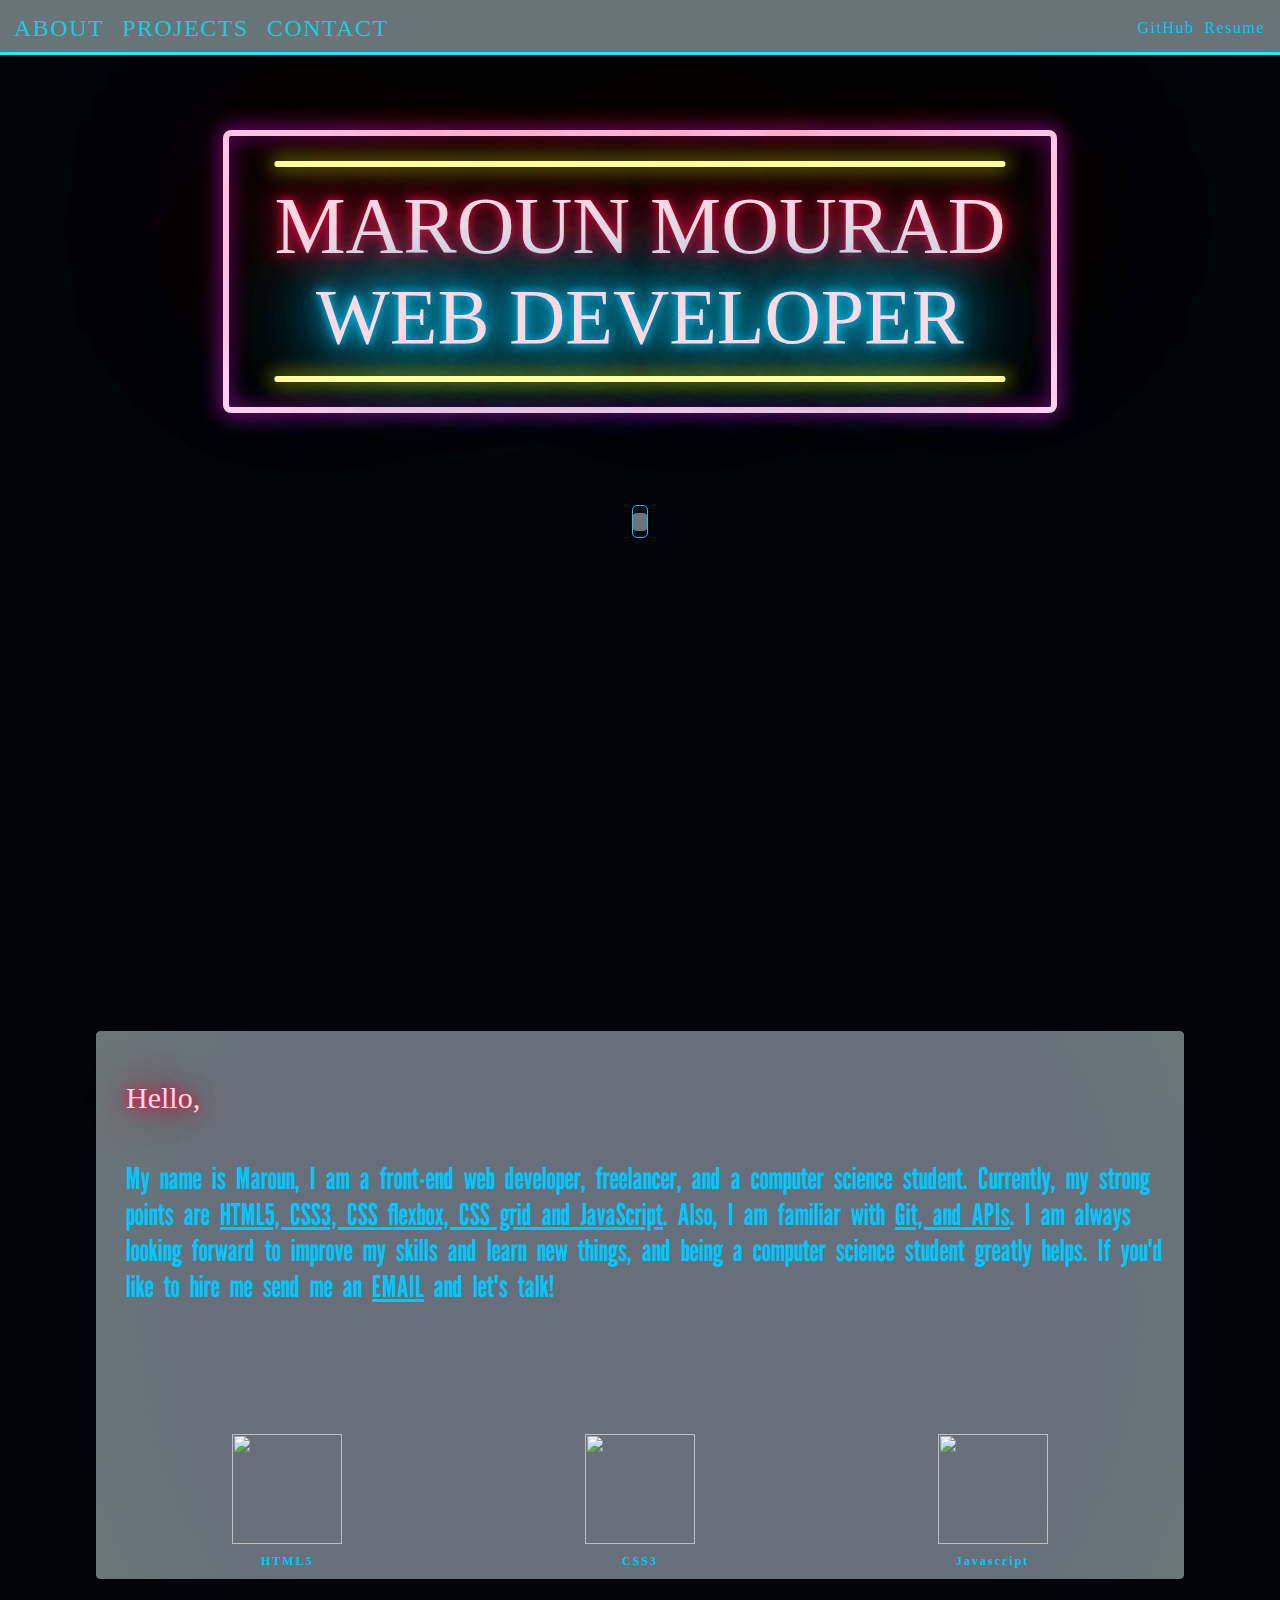
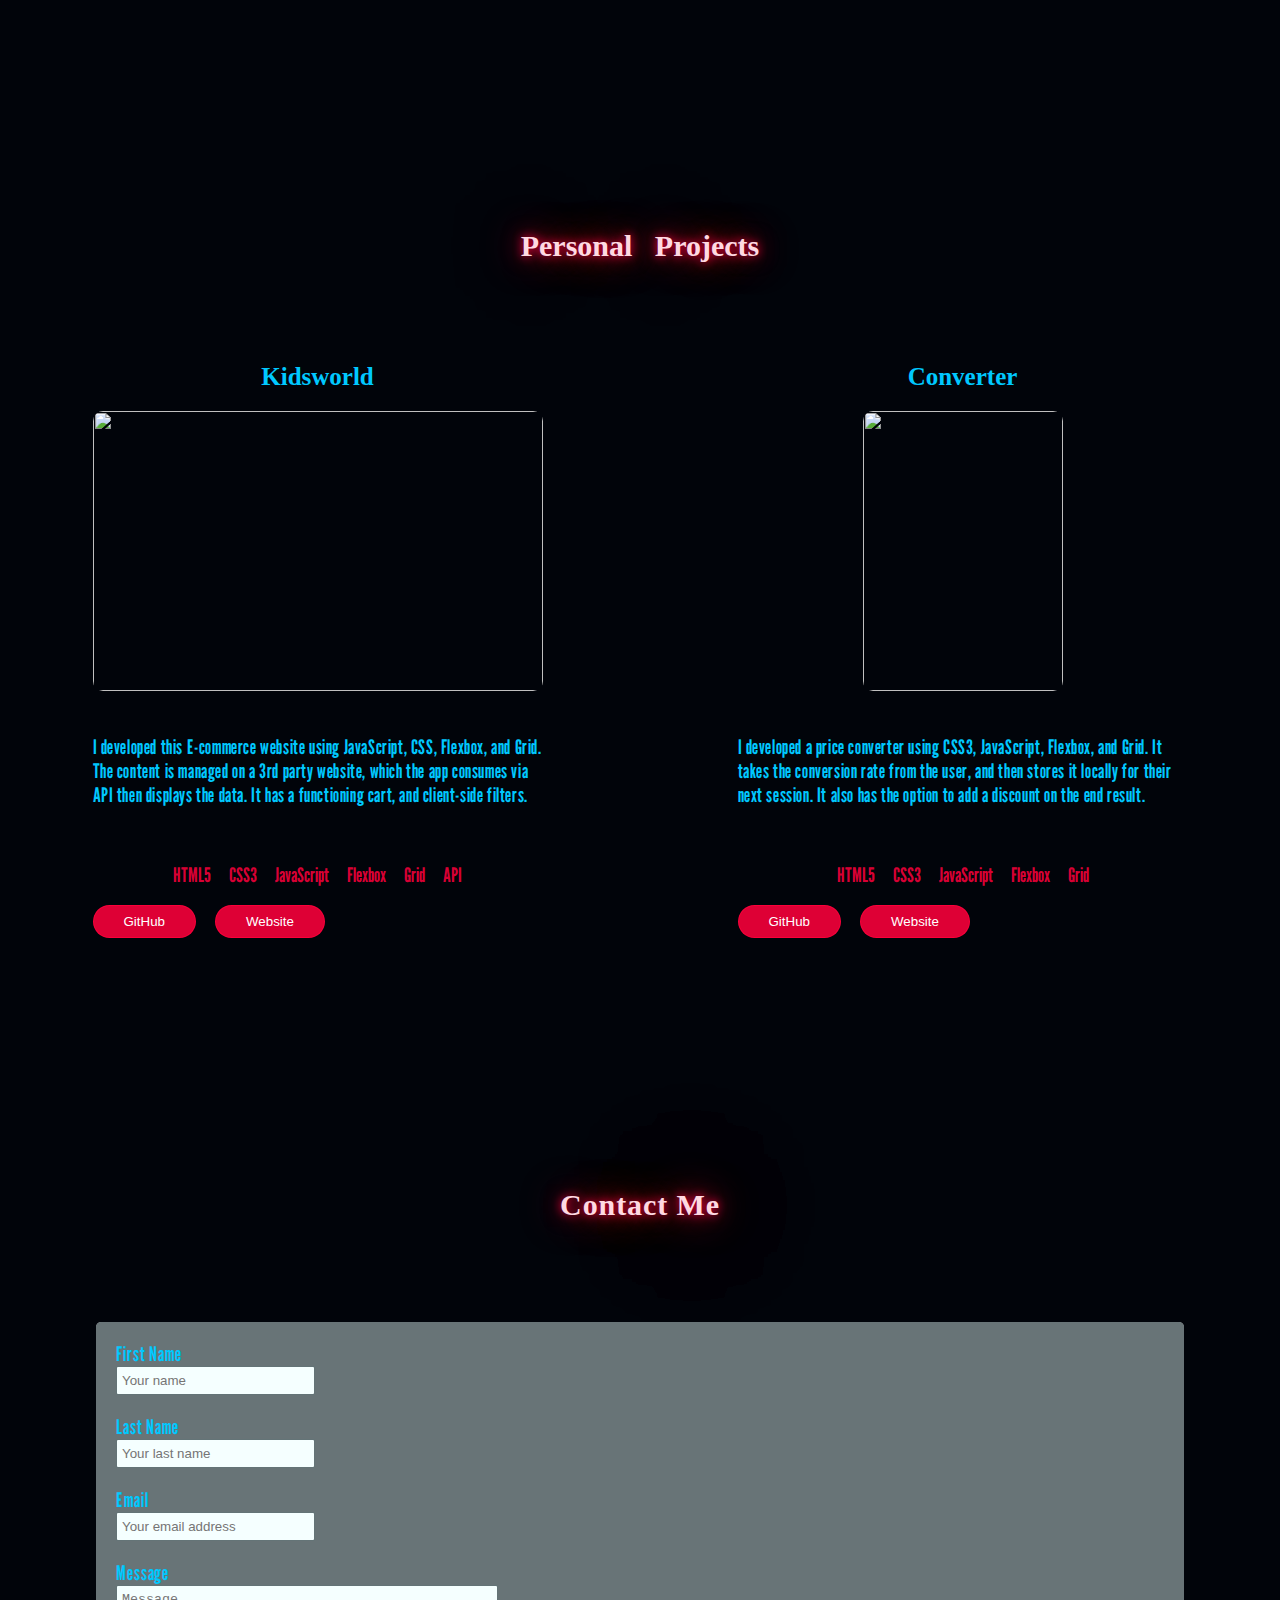
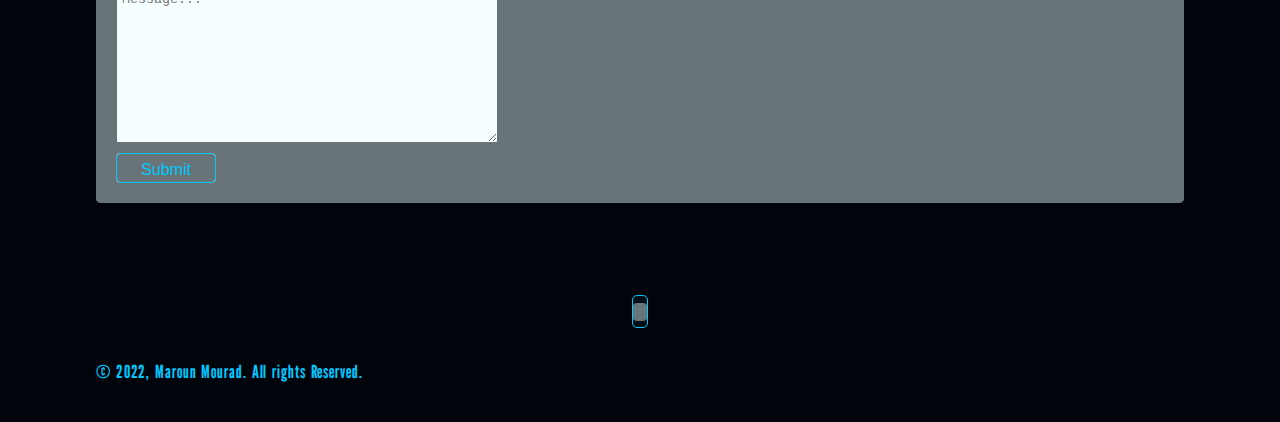
==== commit 9c9e4b56: "Added resume pdf" ====
--- a/index.html
+++ b/index.html
@@ -39,7 +39,7 @@
                             <p>GitHub</p>
                         </div>
                         <div class="resume">
-                            <a href=""style="text-decoration:none;" target="_blank"><i class="fa-solid fa-file"></i></a>
+                            <a href="./resume/Maroun Mourad Resume.pdf"style="text-decoration:none;" target="_blank"><i class="fa-solid fa-file"></i></a>
                             <p>Resume</p>
                         </div>
                         
@@ -116,7 +116,7 @@
                 <div class="project2">
                     <p class="title">Converter</p>
                     <center><img src="./images/CWconverter.png" alt=""></center>
-                    <p class="description">I developed a price converter using CSS3, JavaScript, Flexbox, and Grid for a local business. It takes the conversion rate from the user, and then stores it locally for their next session. It also has the option to add a discount on the end result.</p>
+                    <p class="description">I developed a price converter using CSS3, JavaScript, Flexbox, and Grid. It takes the conversion rate from the user, and then stores it locally for their next session. It also has the option to add a discount on the end result.</p>
                     <p class="langs">HTML5   CSS3   JavaScript   Flexbox   Grid</p>
                     <a href="https://github.com/Maroun-M/CWconverter" target="_blank"><button>GitHub</button></a>
                     <a href="https://cwconverter.netlify.app/" target="_blank"><button>Website</button></a>
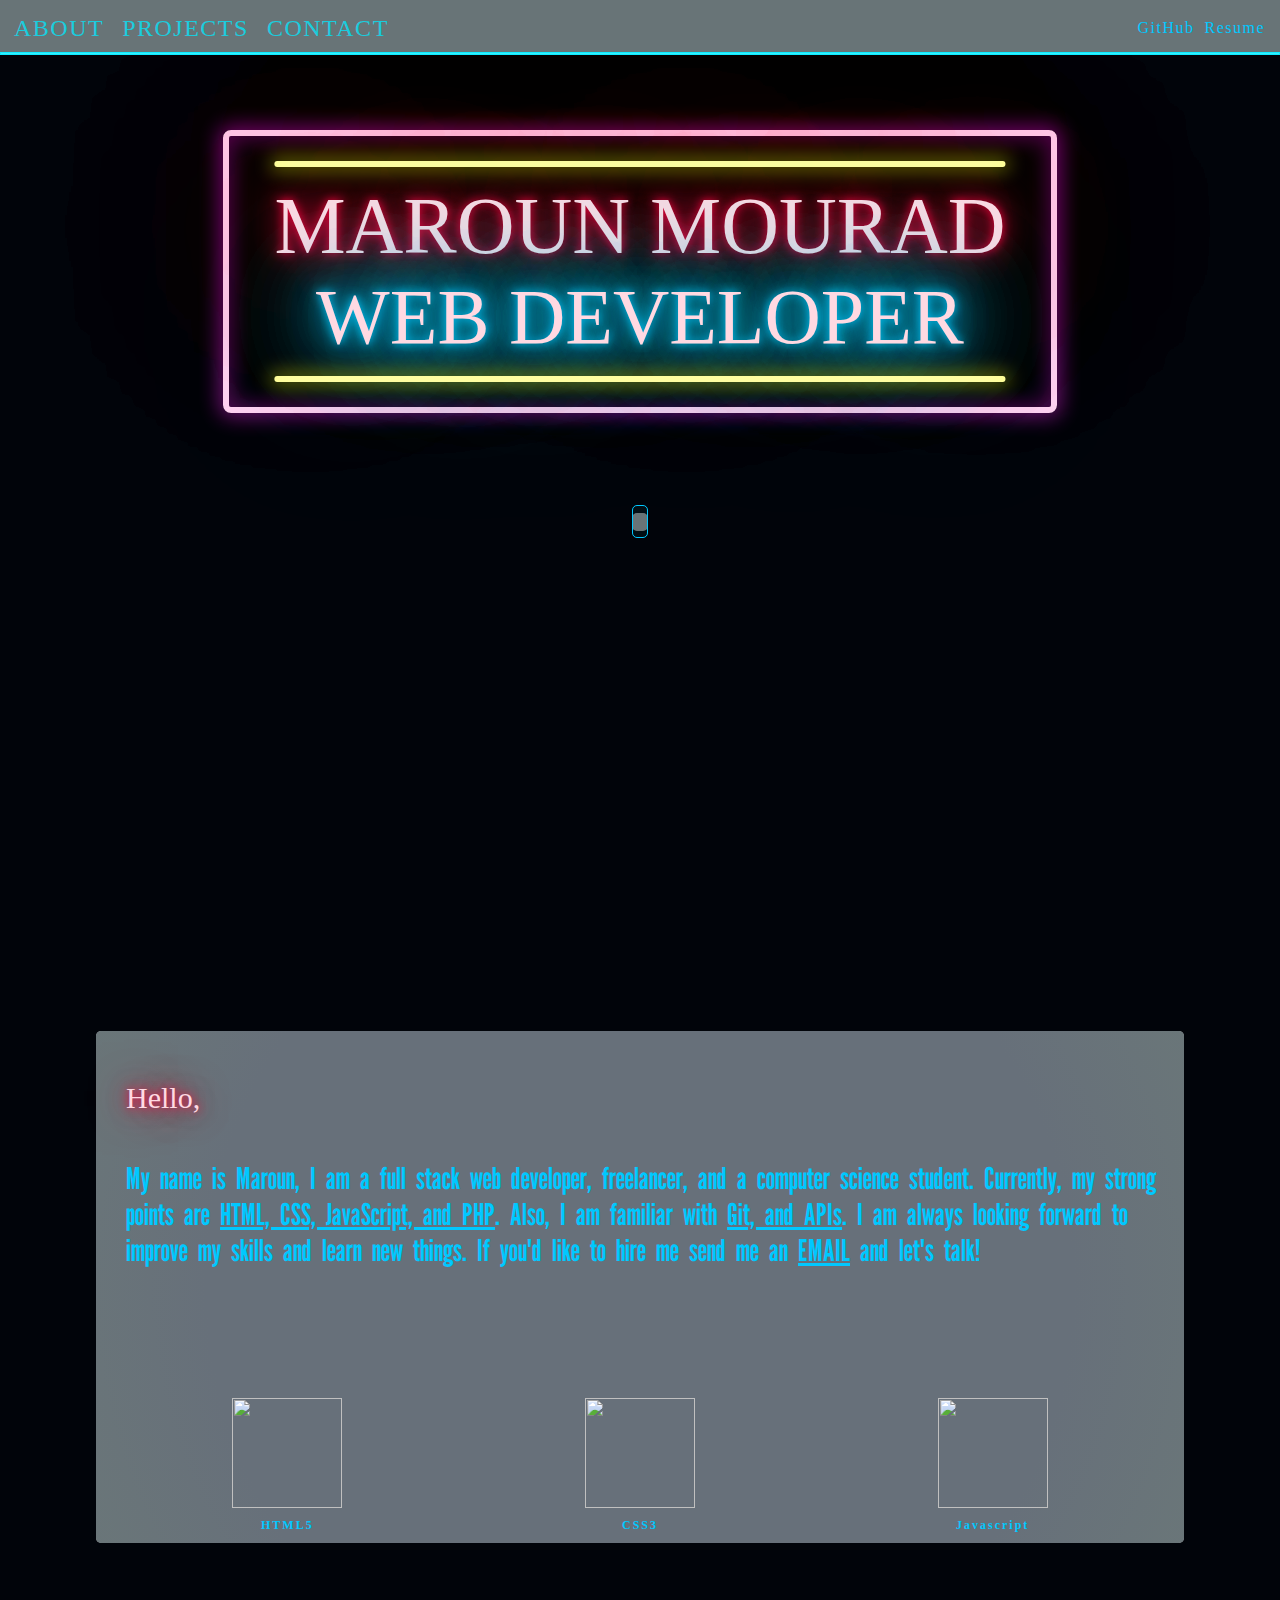
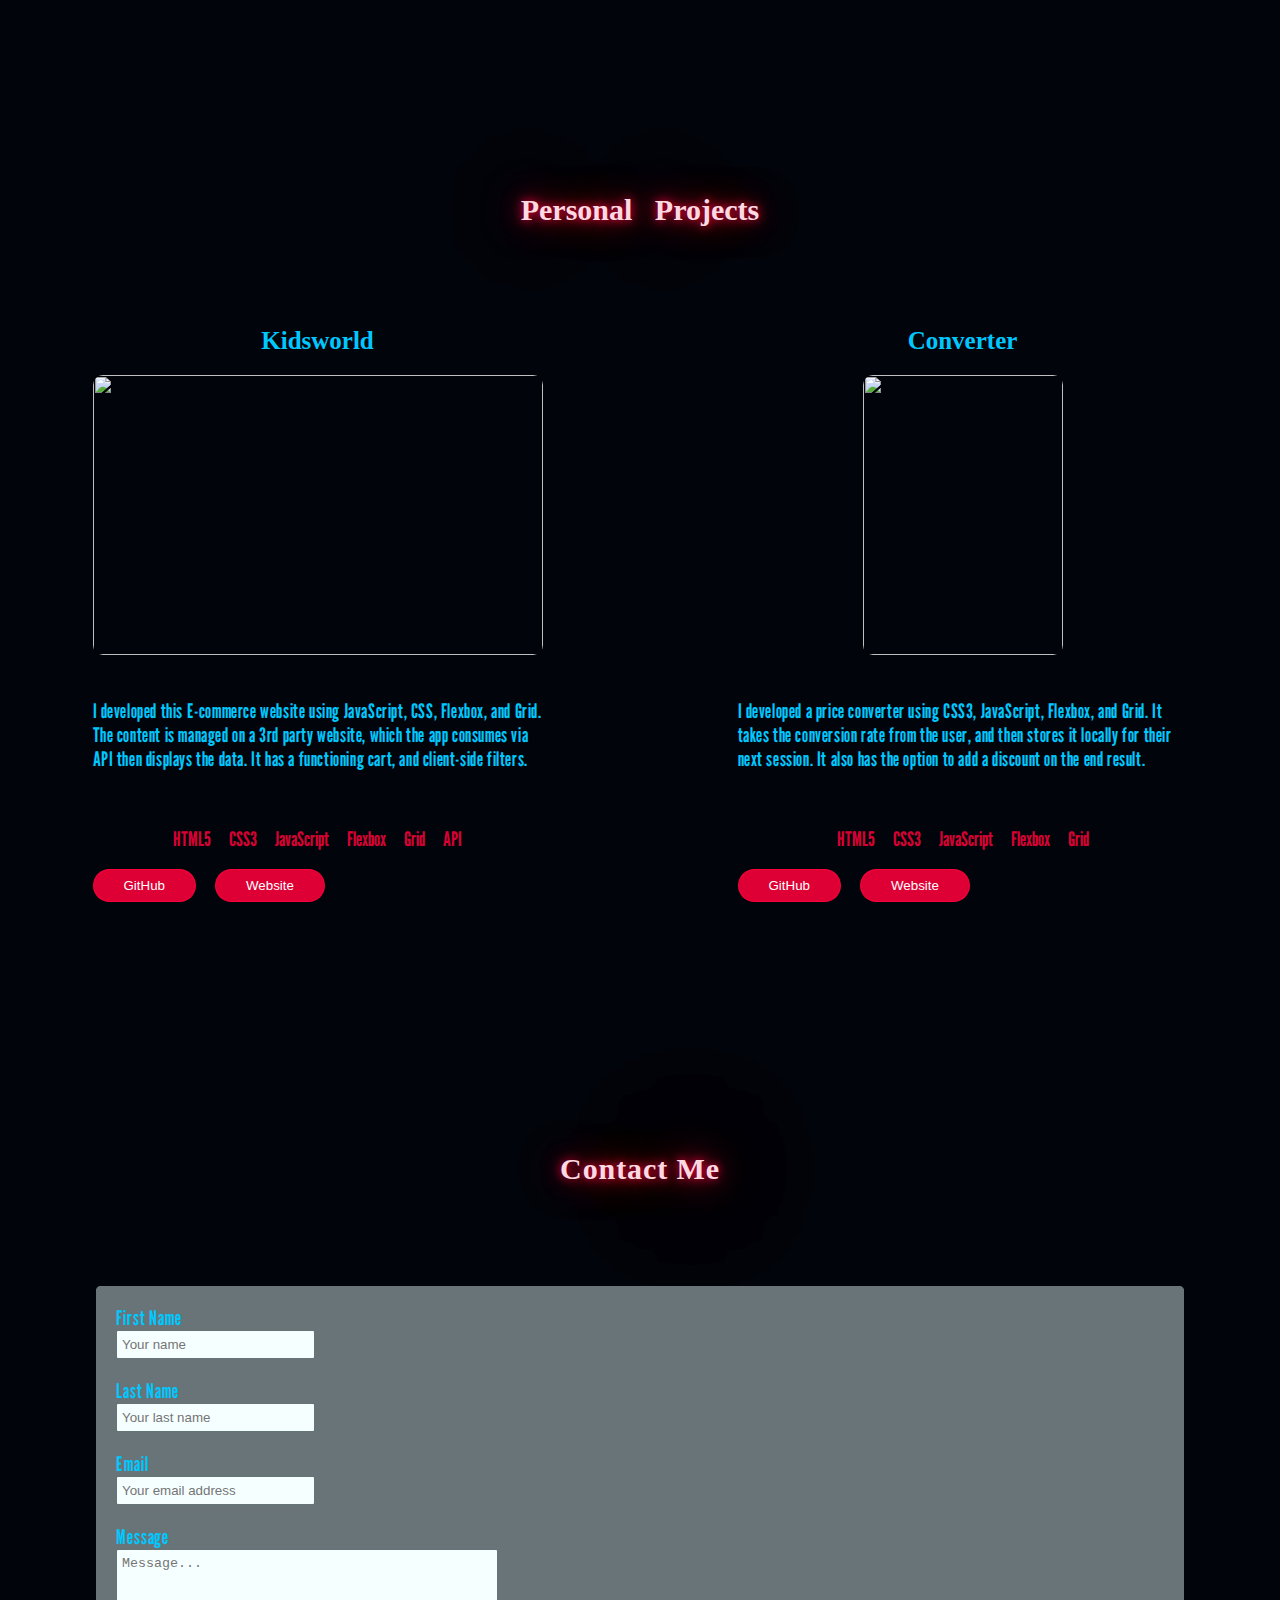
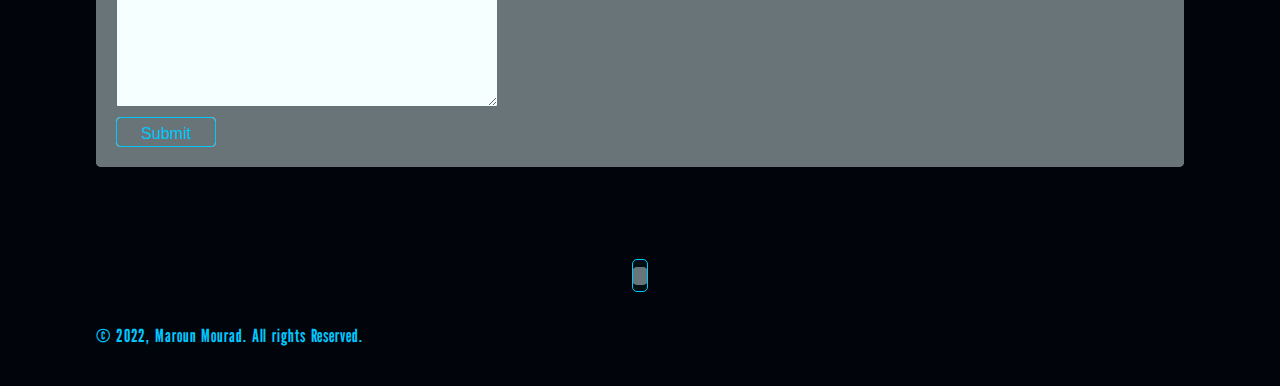
==== commit 3589401e: "Updated index.html" ====
--- a/index.html
+++ b/index.html
@@ -72,7 +72,7 @@
             <div class="about-container">
                 <div class="about">
                     <p class="hello">Hello,</p>
-                    <p>My name is Maroun, I am a front-end web developer, freelancer, and a computer science student. Currently, my strong points are <u> HTML5, CSS3, CSS flexbox, CSS grid and JavaScript</u>. Also, I am familiar with <u>Git, and APIs</u>. I am always  looking forward to improve my skills and learn new things, and being a computer science student greatly helps. If you'd like to hire me send me an <button class="email-button" onClick="document.querySelector('.contact-container').scrollIntoView();"><u>EMAIL</u></button> and let's talk!</p>
+                    <p>My name is Maroun, I am a full stack web developer, freelancer, and a computer science student. Currently, my strong points are <u> HTML, CSS, JavaScript, and PHP</u>. Also, I am familiar with <u>Git, and APIs</u>. I am always looking forward to improve my skills and learn new things. If you'd like to hire me send me an <button class="email-button" onClick="document.querySelector('.contact-container').scrollIntoView();"><u>EMAIL</u></button> and let's talk!</p>
                     <div class="skills-container">
                         <!-- <h1>Main Languages</h1> -->
                         <div class="skills">
@@ -181,4 +181,4 @@
     <!-- footer end -->
 </div>
 </body>
-</html>+</html>
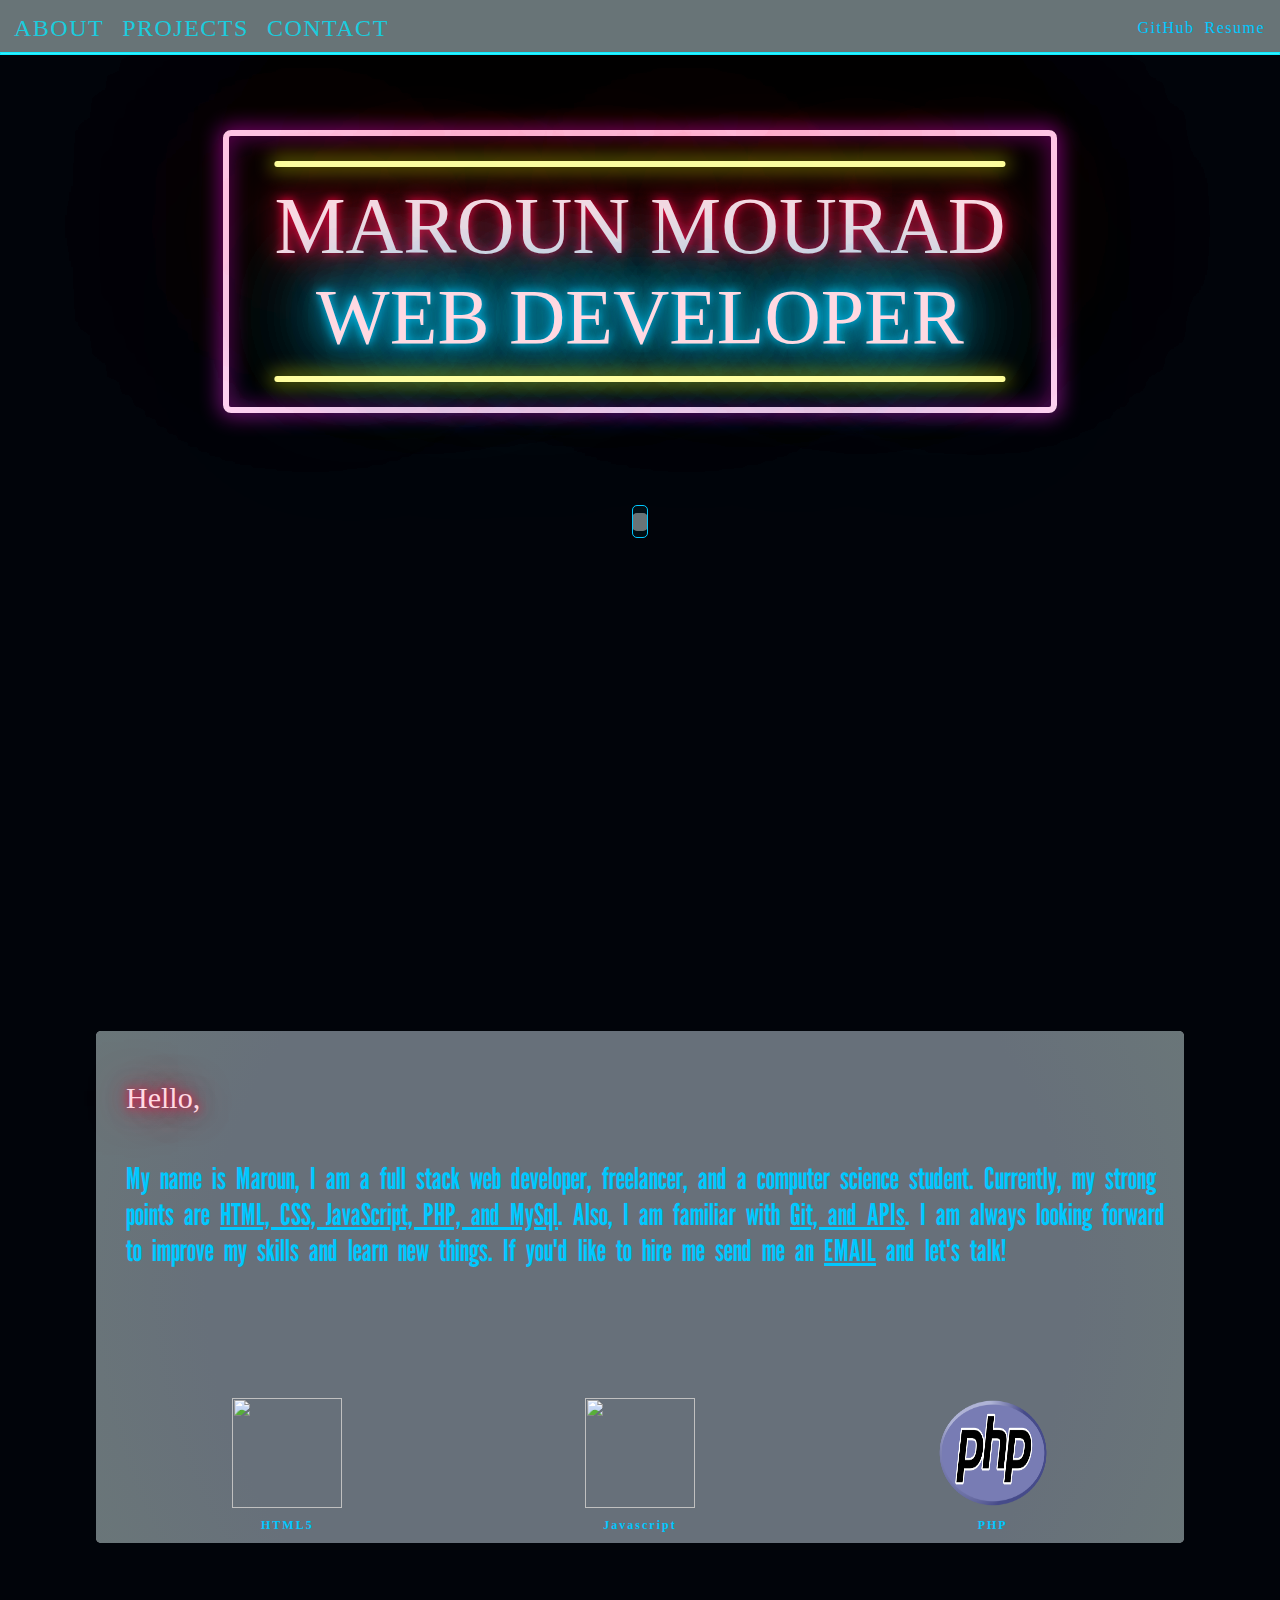
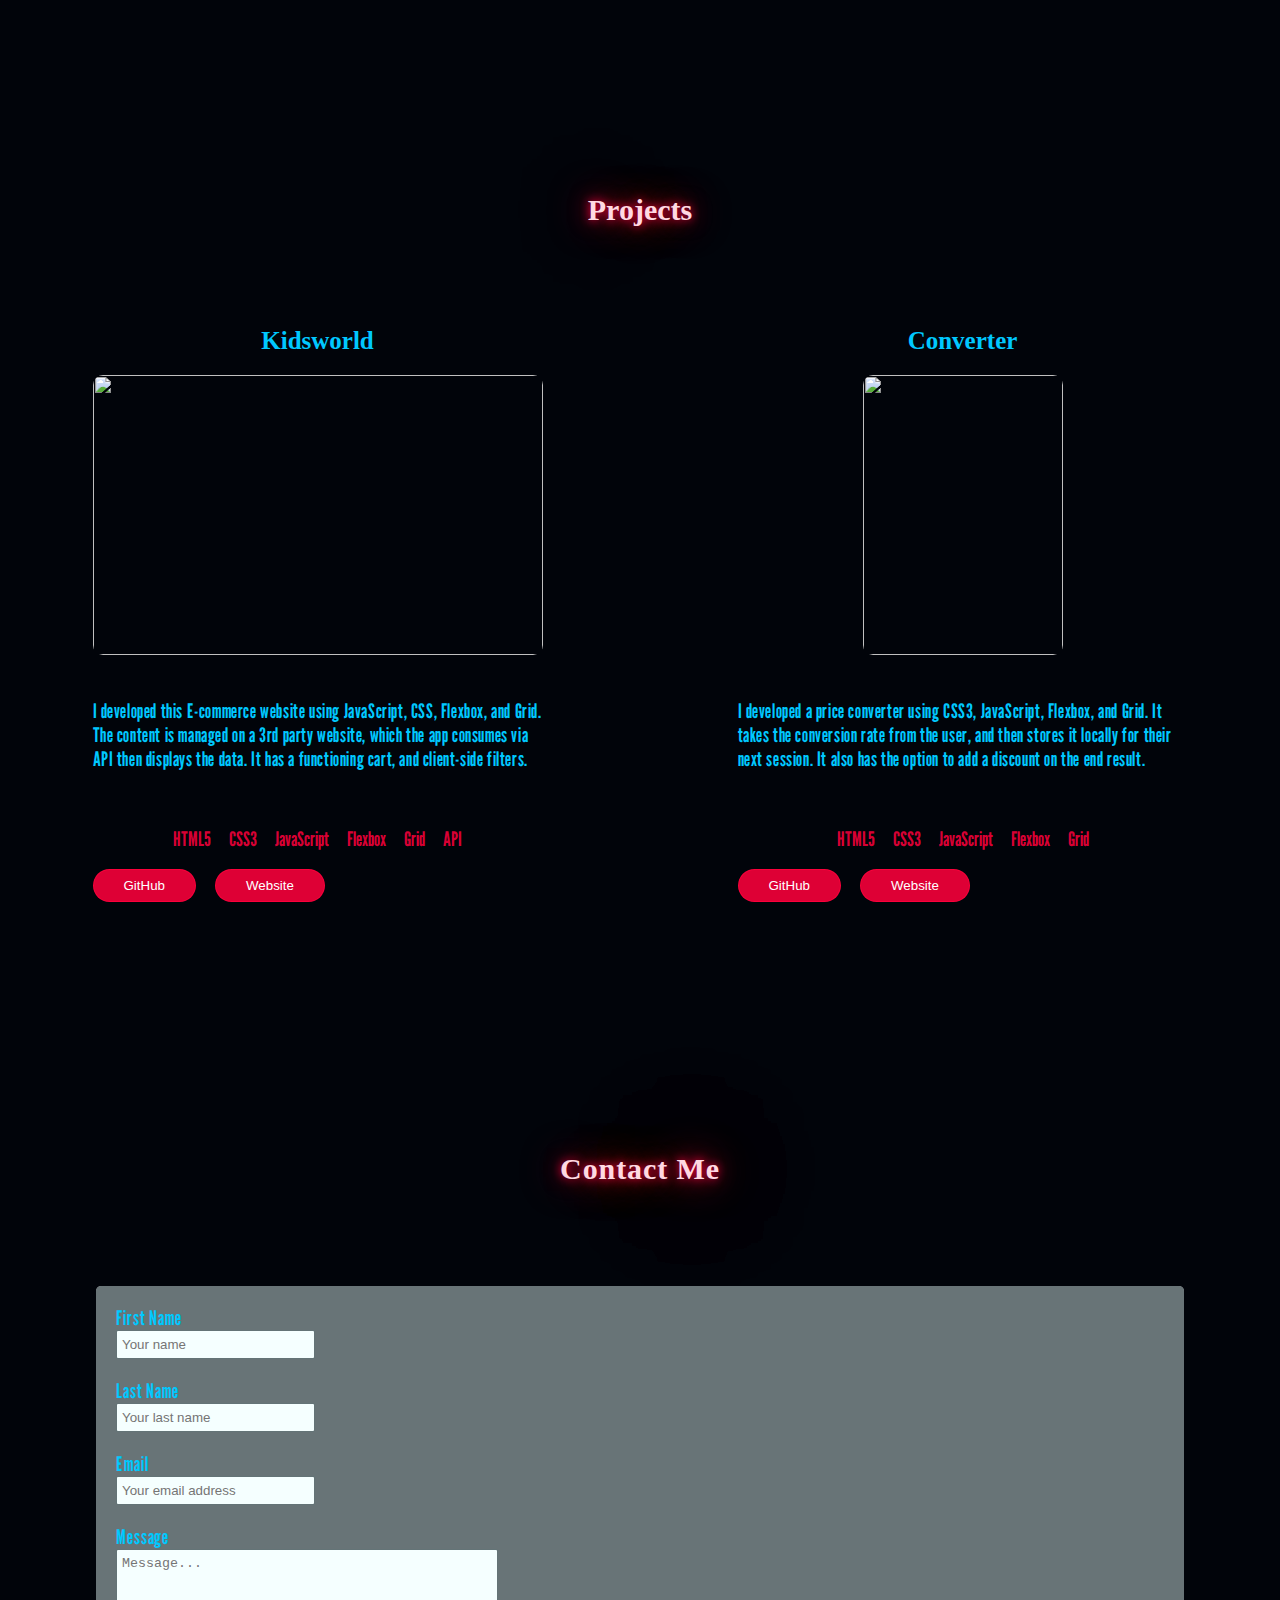
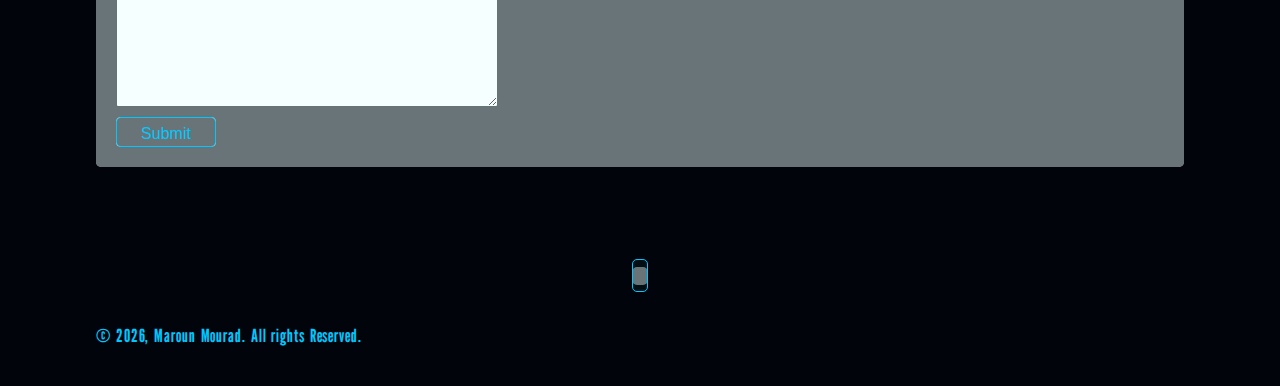
==== commit 7f4eb649: "did some changed to the bio" ====
--- a/index.html
+++ b/index.html
@@ -72,7 +72,7 @@
             <div class="about-container">
                 <div class="about">
                     <p class="hello">Hello,</p>
-                    <p>My name is Maroun, I am a full stack web developer, freelancer, and a computer science student. Currently, my strong points are <u> HTML, CSS, JavaScript, and PHP</u>. Also, I am familiar with <u>Git, and APIs</u>. I am always looking forward to improve my skills and learn new things. If you'd like to hire me send me an <button class="email-button" onClick="document.querySelector('.contact-container').scrollIntoView();"><u>EMAIL</u></button> and let's talk!</p>
+                    <p>My name is Maroun, I am a full stack web developer, freelancer, and a computer science student. Currently, my strong points are <u> HTML, CSS, JavaScript, PHP, and MySql</u>. Also, I am familiar with <u>Git, and APIs</u>. I am always looking forward to improve my skills and learn new things. If you'd like to hire me send me an <button class="email-button" onClick="document.querySelector('.contact-container').scrollIntoView();"><u>EMAIL</u></button> and let's talk!</p>
                     <div class="skills-container">
                         <!-- <h1>Main Languages</h1> -->
                         <div class="skills">
@@ -80,13 +80,13 @@
                             <img src="./images/html-logo.png" alt="">
                             <p>HTML5</p>
                             </div>
-                            <div class="css">
-                            <img src="./images/css-logo.png" alt="">
-                            <p>CSS3</p>
-                            </div>
                             <div class="js">
                             <img src="./images/javascript-logo.png" alt="">
                             <p>Javascript</p>
+                            </div>
+                            <div class="css">
+                            <img src="./images/PHP-logo.svg.png" alt="">
+                            <p>PHP</p>
                             </div>
                             <!-- <div class="git">
                             <img src="./images/git-logo.png" alt="">
@@ -102,7 +102,7 @@
     <!-- projects start -->
     <div class="projects-section">
     <div class="projects-overlay">
-        <p>Personal   Projects</p>
+        <p>Projects</p>
         <div class="projects-container">
             <div class="projects">
                 <div class="project">
@@ -175,7 +175,10 @@
     <!-- footer start-->
     <div class="footer-container">
         <div class="footer">
-            <p>© 2022, Maroun Mourad. All rights Reserved.</p>
+            
+            <p>© <script>const d = new Date();
+                let year = d.getFullYear();
+            document.write(year)</script>, Maroun Mourad. All rights Reserved.</p>
         </div>
     </div>
     <!-- footer end -->
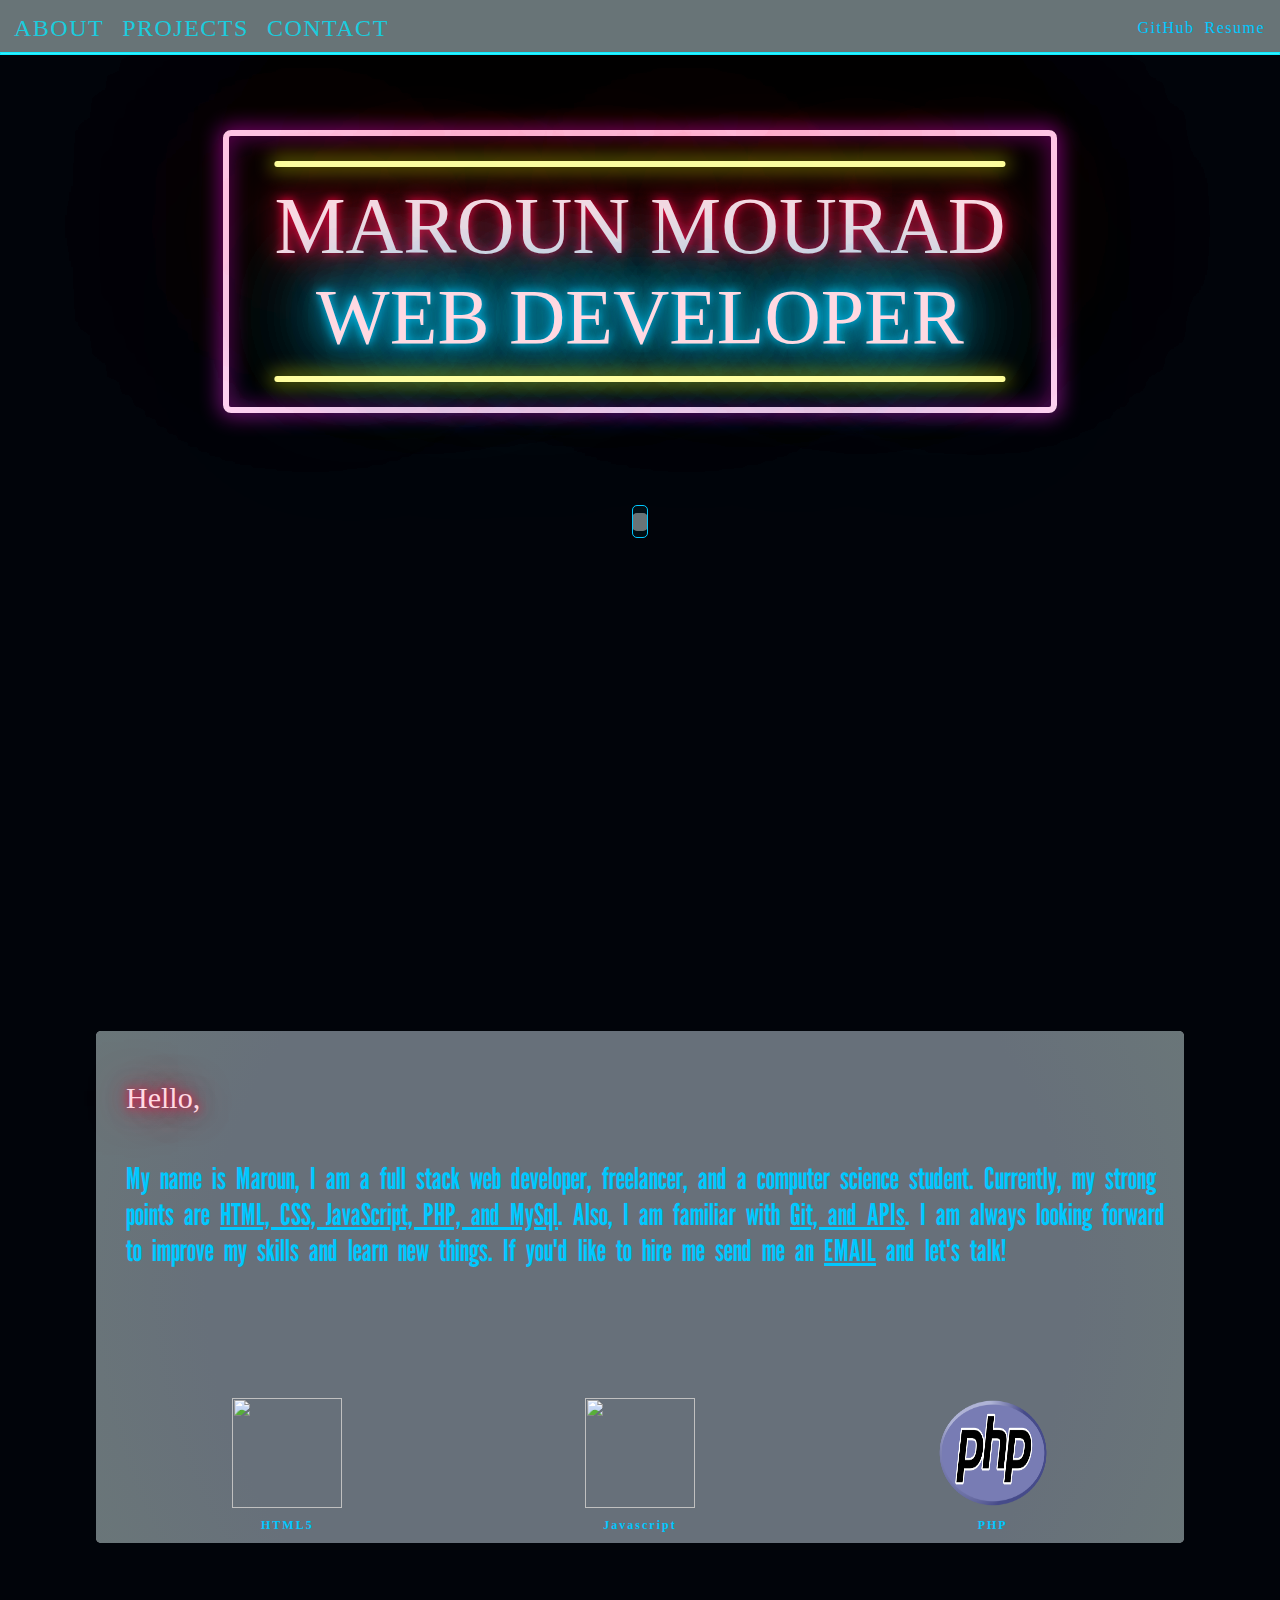
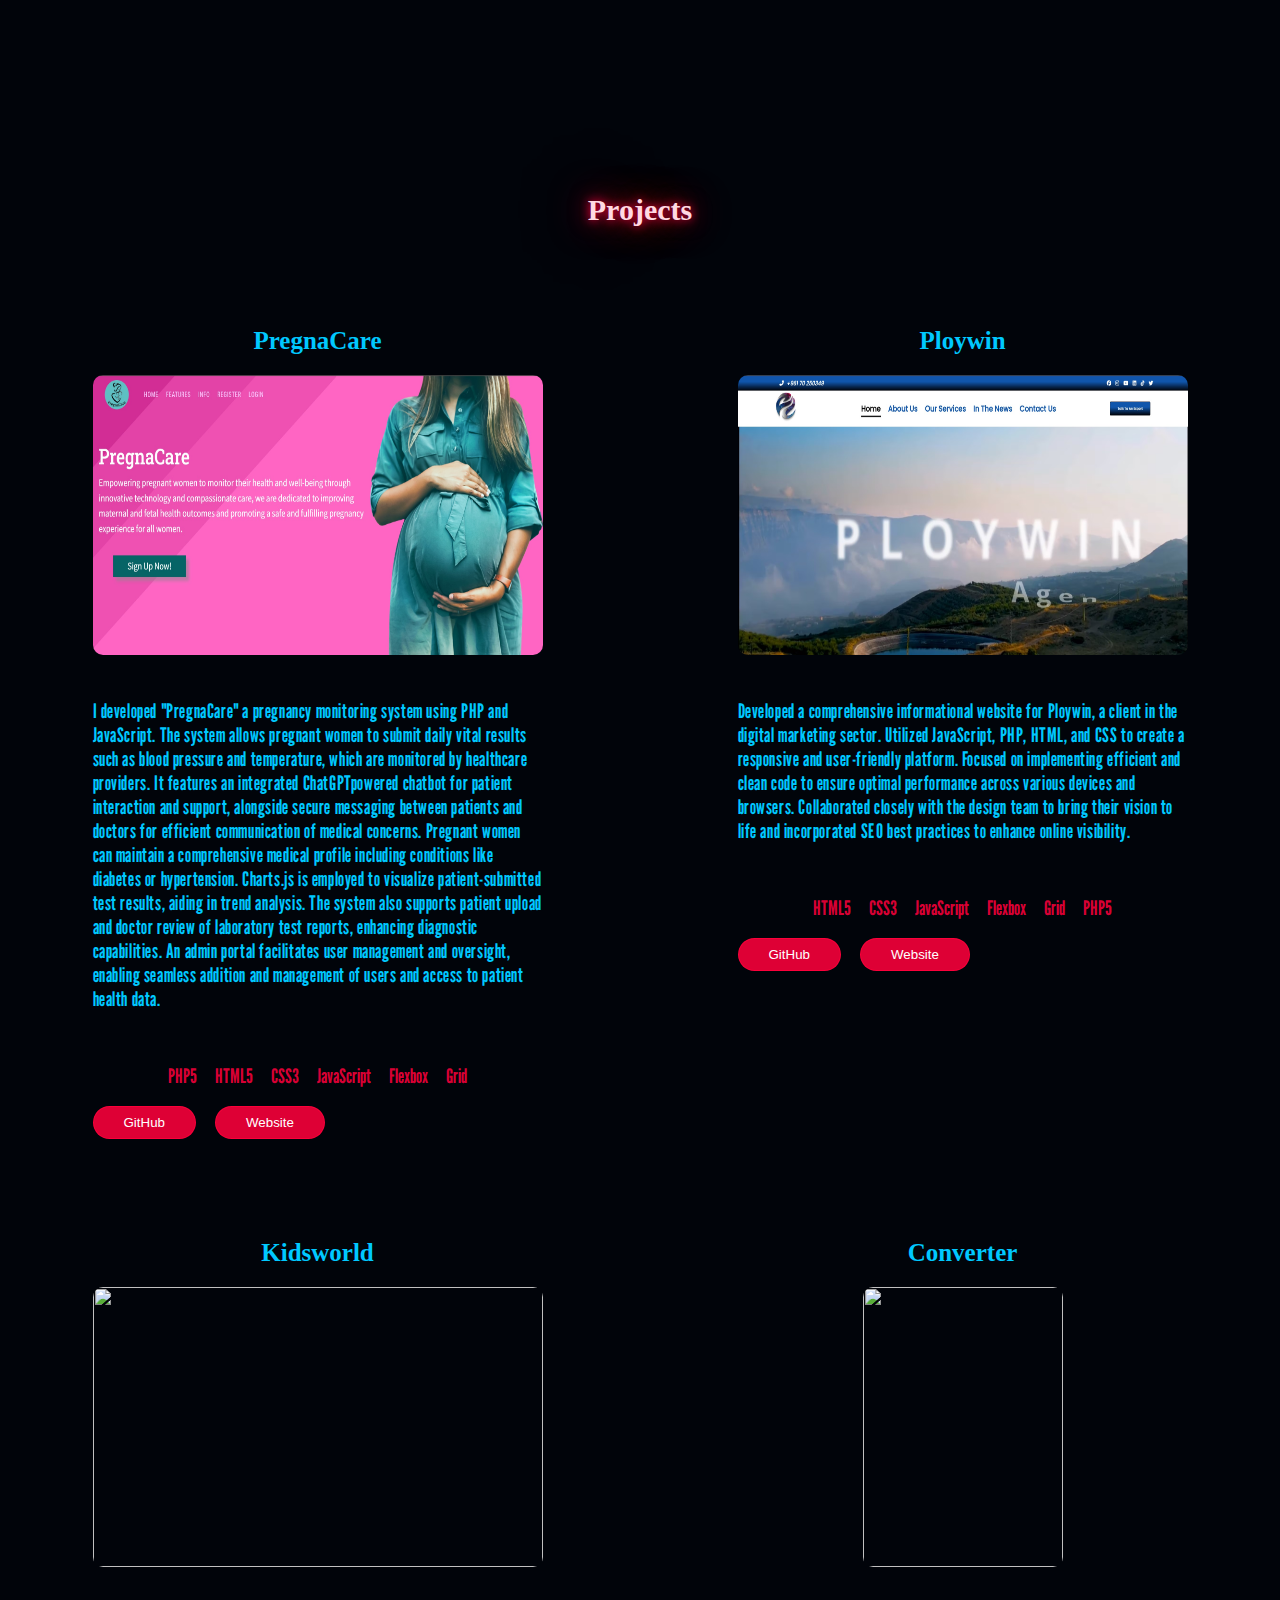
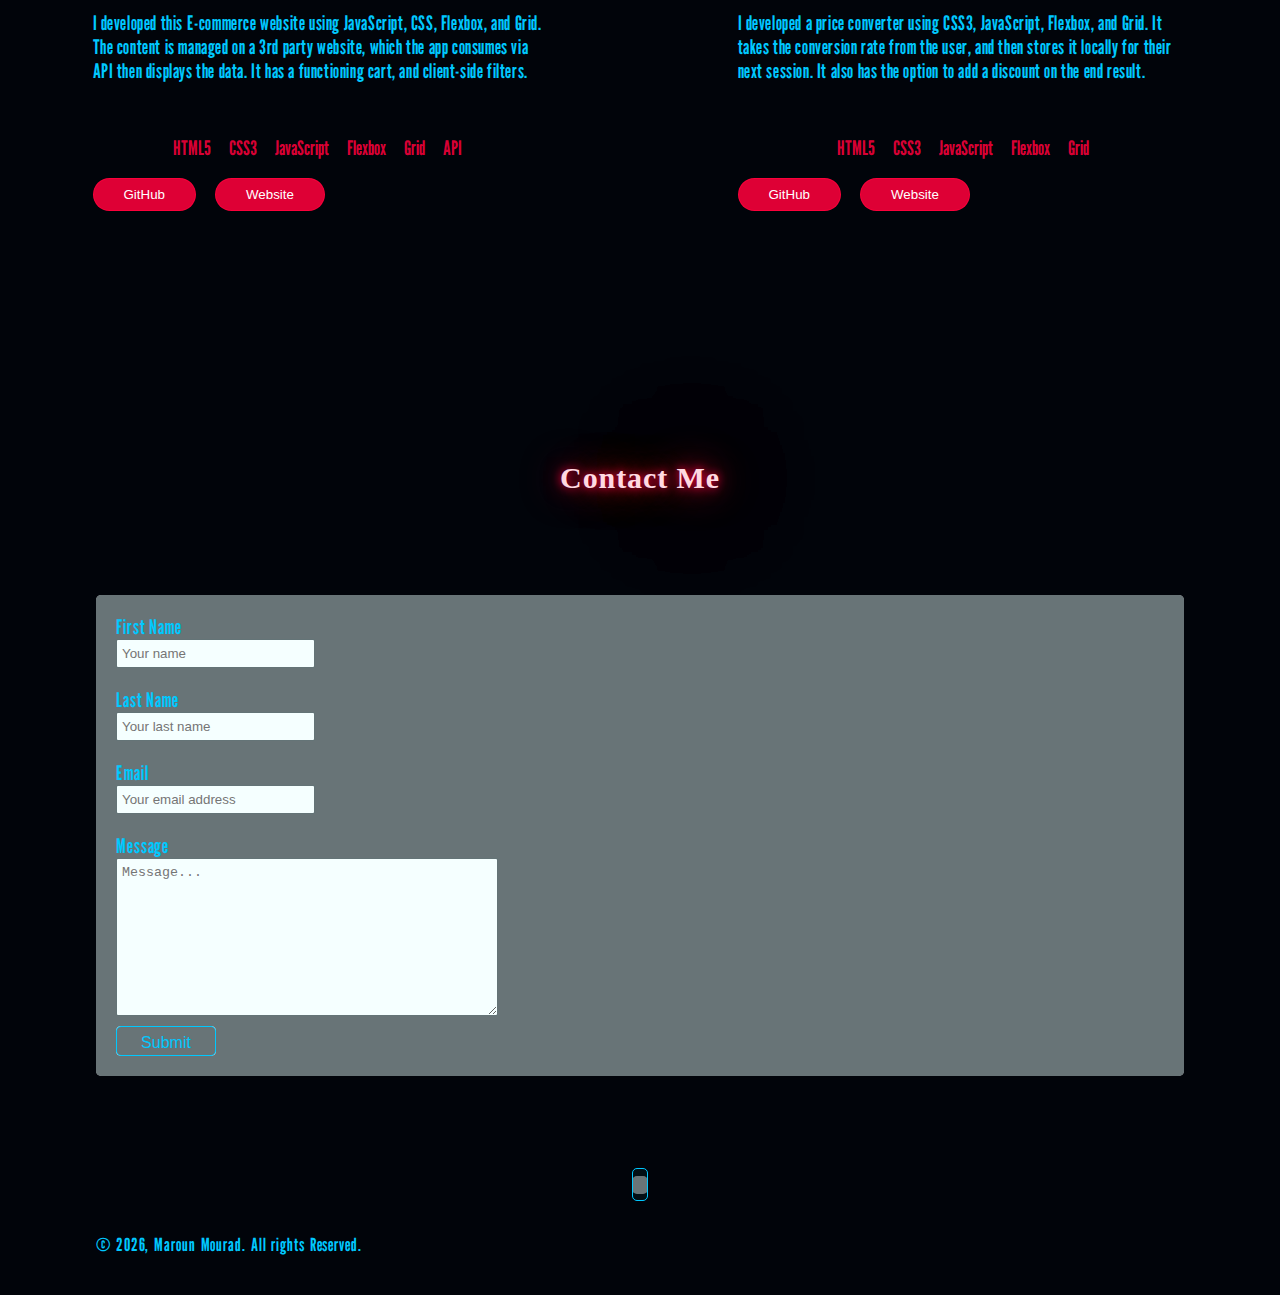
==== commit d27ef775: "Added new projects" ====
--- a/index.html
+++ b/index.html
@@ -106,6 +106,35 @@
         <div class="projects-container">
             <div class="projects">
                 <div class="project">
+                    <p class="title">PregnaCare</p>
+                    <center><img src="./images/pregnacare.jpg" alt=""></center>
+                    <p class="description">I developed "PregnaCare" a pregnancy monitoring system using PHP and JavaScript. The
+                        system allows pregnant women to submit daily vital results such as blood pressure and
+                        temperature, which are monitored by healthcare providers. It features an integrated ChatGPTpowered chatbot for patient interaction and support, alongside secure messaging between
+                        patients and doctors for efficient communication of medical concerns. Pregnant women can
+                        maintain a comprehensive medical profile including conditions like diabetes or hypertension.
+                        Charts.js is employed to visualize patient-submitted test results, aiding in trend analysis. The
+                        system also supports patient upload and doctor review of laboratory test reports, enhancing
+                        diagnostic capabilities. An admin portal facilitates user management and oversight, enabling
+                        seamless addition and management of users and access to patient health data.</p>
+                    <p class="langs">PHP5   HTML5   CSS3   JavaScript   Flexbox   Grid</p>
+                    <a href="https://github.com/Maroun-M/final-pregnacare" target="_blank"><button>GitHub</button></a>
+                    <a href="http://pregnacaree.000webhostapp.com/" target="_blank"><button>Website</button></a>
+                </div>
+                <div class="project">
+                    <p class="title">Ploywin</p>
+                    <center><img src="./images/ploywin.jpg" alt=""></center>
+                    <p class="description">Developed a comprehensive informational website for Ploywin, a client in the digital marketing
+                        sector. Utilized JavaScript, PHP, HTML, and CSS to create a responsive and user-friendly platform.
+                        Focused on implementing efficient and clean code to ensure optimal performance across
+                        various devices and browsers. Collaborated closely with the design team to bring their vision to
+                        life and incorporated SEO best practices to enhance online visibility.</p>
+                    <p class="langs">HTML5   CSS3   JavaScript   Flexbox   Grid   PHP5</p>
+                    <a href="https://github.com/joekoko123/ploywin" target="_blank"><button>GitHub</button></a>
+                    <a href="https://ploywin.com/" target="_blank"><button>Website</button></a>
+                </div>
+                
+                <div class="project">
                     <p class="title">Kidsworld</p>
                     <img src="./images/kidsworld-project.png" alt="">
                     <p class="description">I developed this E-commerce website using JavaScript, CSS, Flexbox, and Grid. The content is managed on a 3rd party website, which the app consumes via API then displays the data. It has a functioning cart, and client-side filters.</p>
--- a/style.css
+++ b/style.css
@@ -464,7 +464,7 @@
     animation: none;
     white-space:normal;
     text-align: left;
-    height:115px;
+    height:auto;
     padding-top:40px;
 
 }
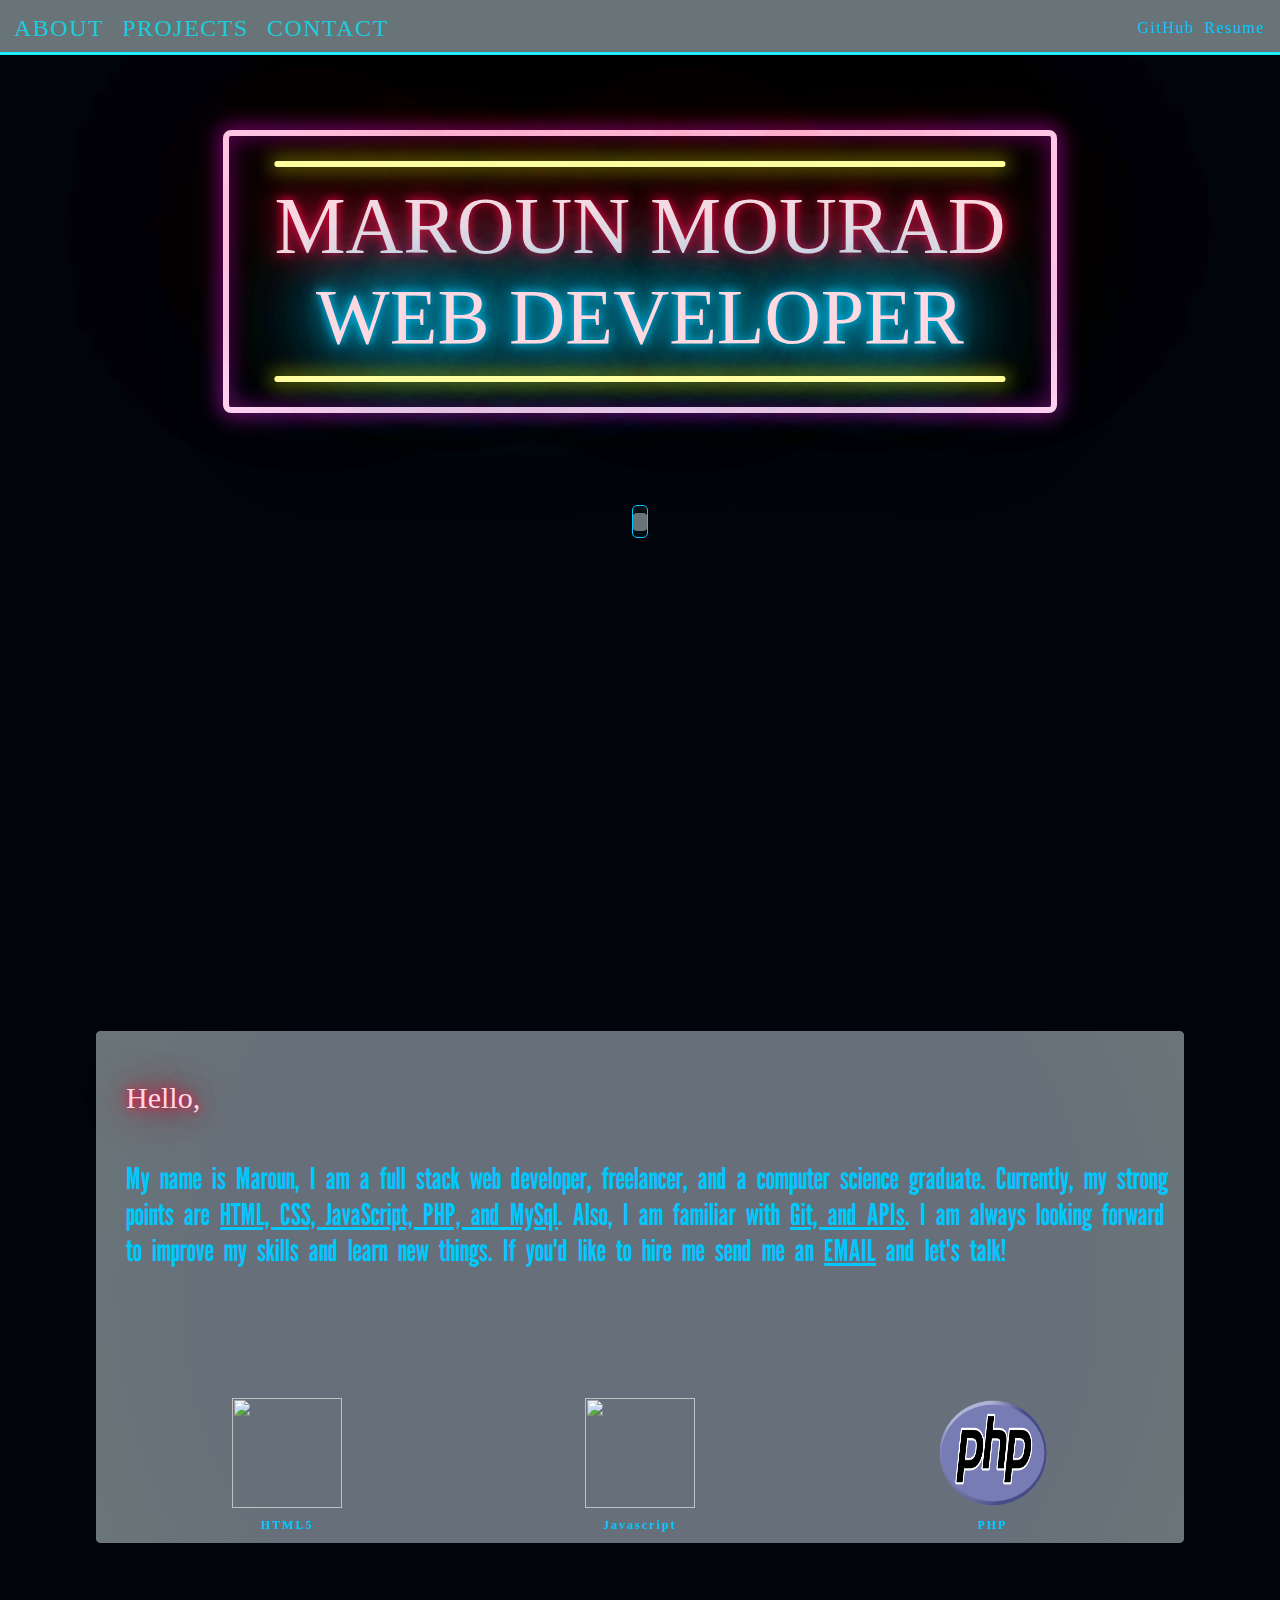
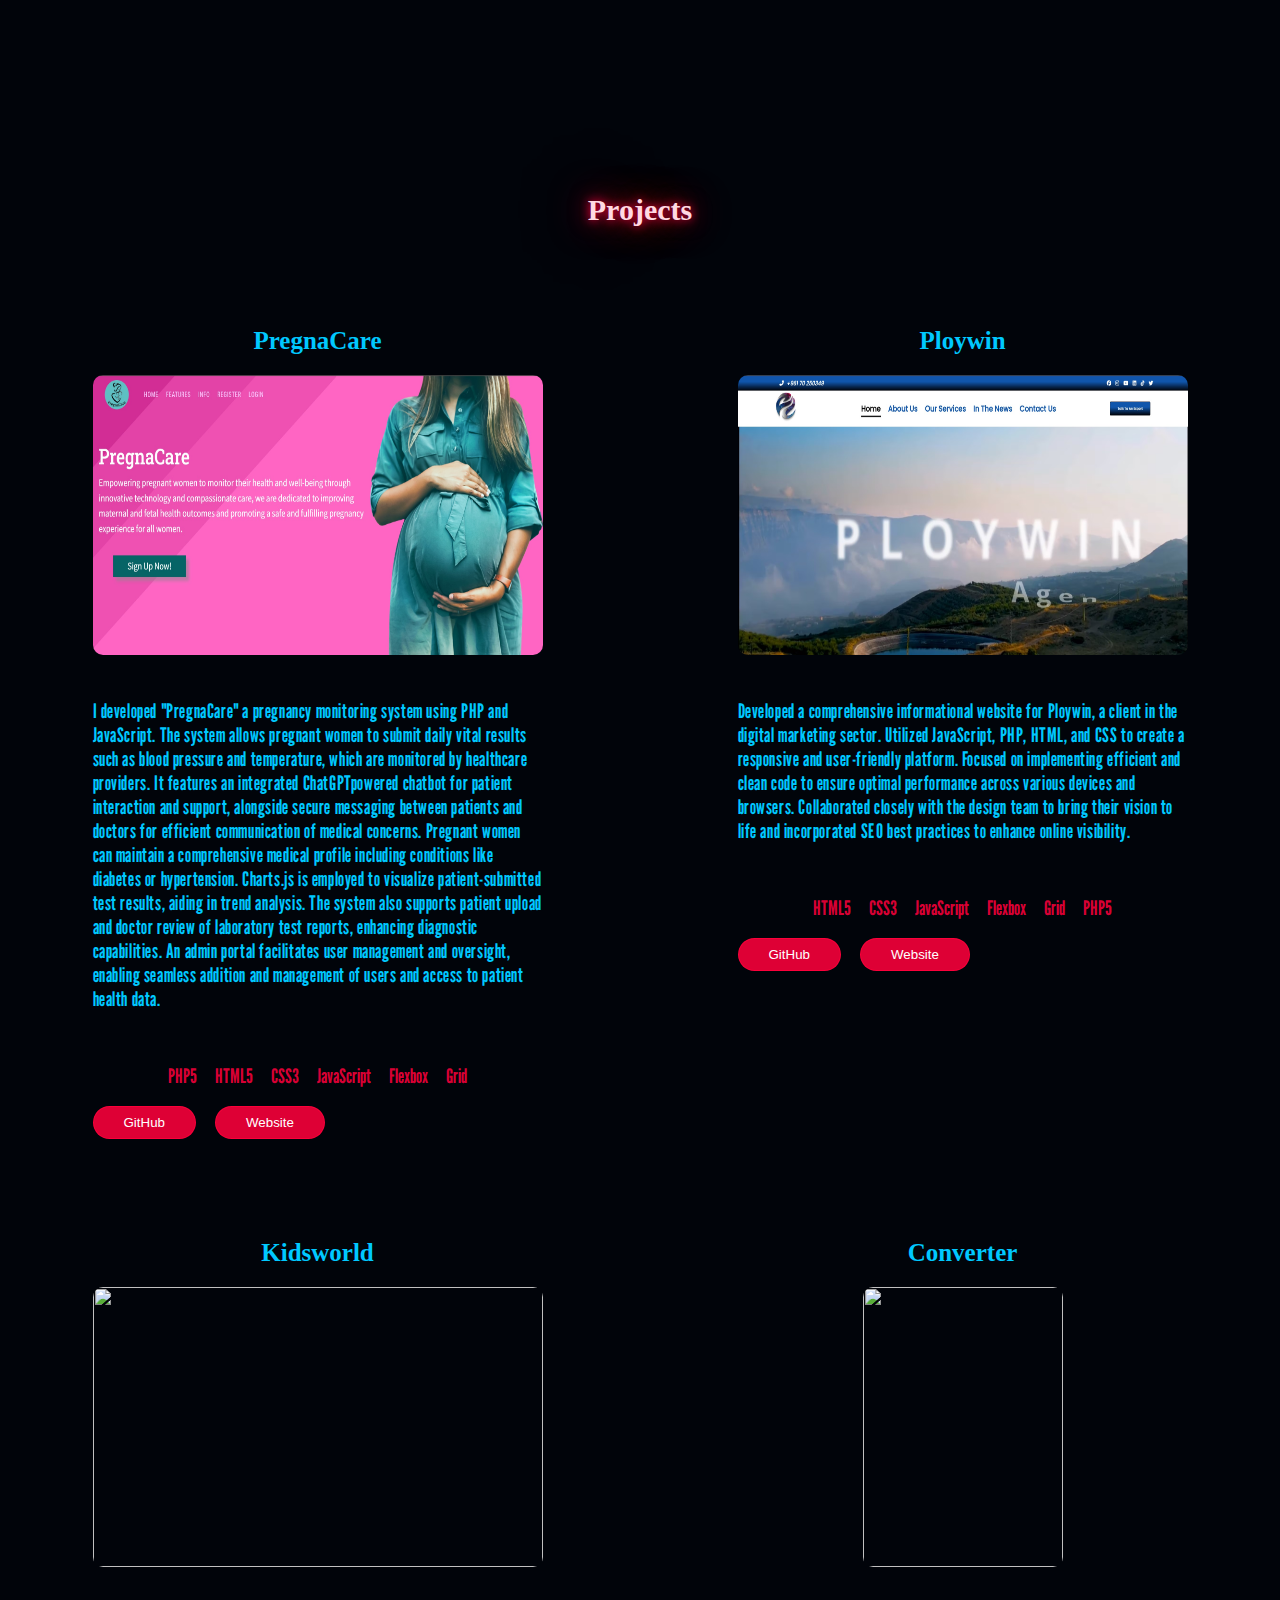
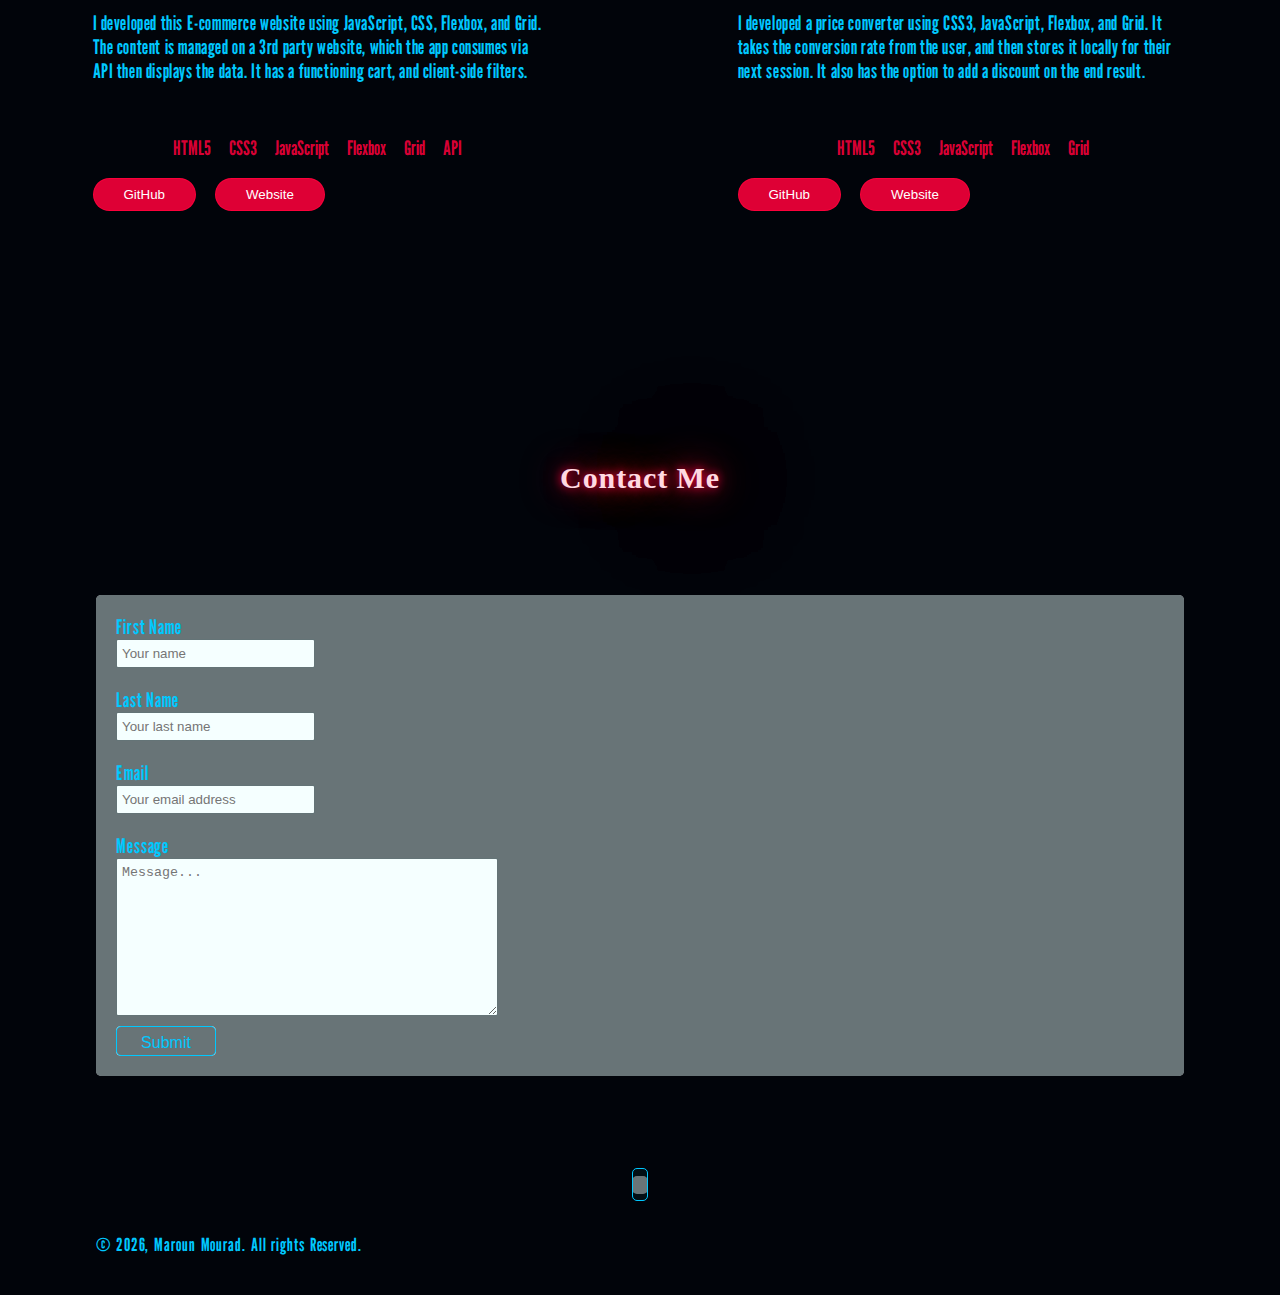
==== commit b21bbdac: "updated description" ====
--- a/index.html
+++ b/index.html
@@ -72,7 +72,7 @@
             <div class="about-container">
                 <div class="about">
                     <p class="hello">Hello,</p>
-                    <p>My name is Maroun, I am a full stack web developer, freelancer, and a computer science student. Currently, my strong points are <u> HTML, CSS, JavaScript, PHP, and MySql</u>. Also, I am familiar with <u>Git, and APIs</u>. I am always looking forward to improve my skills and learn new things. If you'd like to hire me send me an <button class="email-button" onClick="document.querySelector('.contact-container').scrollIntoView();"><u>EMAIL</u></button> and let's talk!</p>
+                    <p>My name is Maroun, I am a full stack web developer, freelancer, and a computer science graduate. Currently, my strong points are <u> HTML, CSS, JavaScript, PHP, and MySql</u>. Also, I am familiar with <u>Git, and APIs</u>. I am always looking forward to improve my skills and learn new things. If you'd like to hire me send me an <button class="email-button" onClick="document.querySelector('.contact-container').scrollIntoView();"><u>EMAIL</u></button> and let's talk!</p>
                     <div class="skills-container">
                         <!-- <h1>Main Languages</h1> -->
                         <div class="skills">
